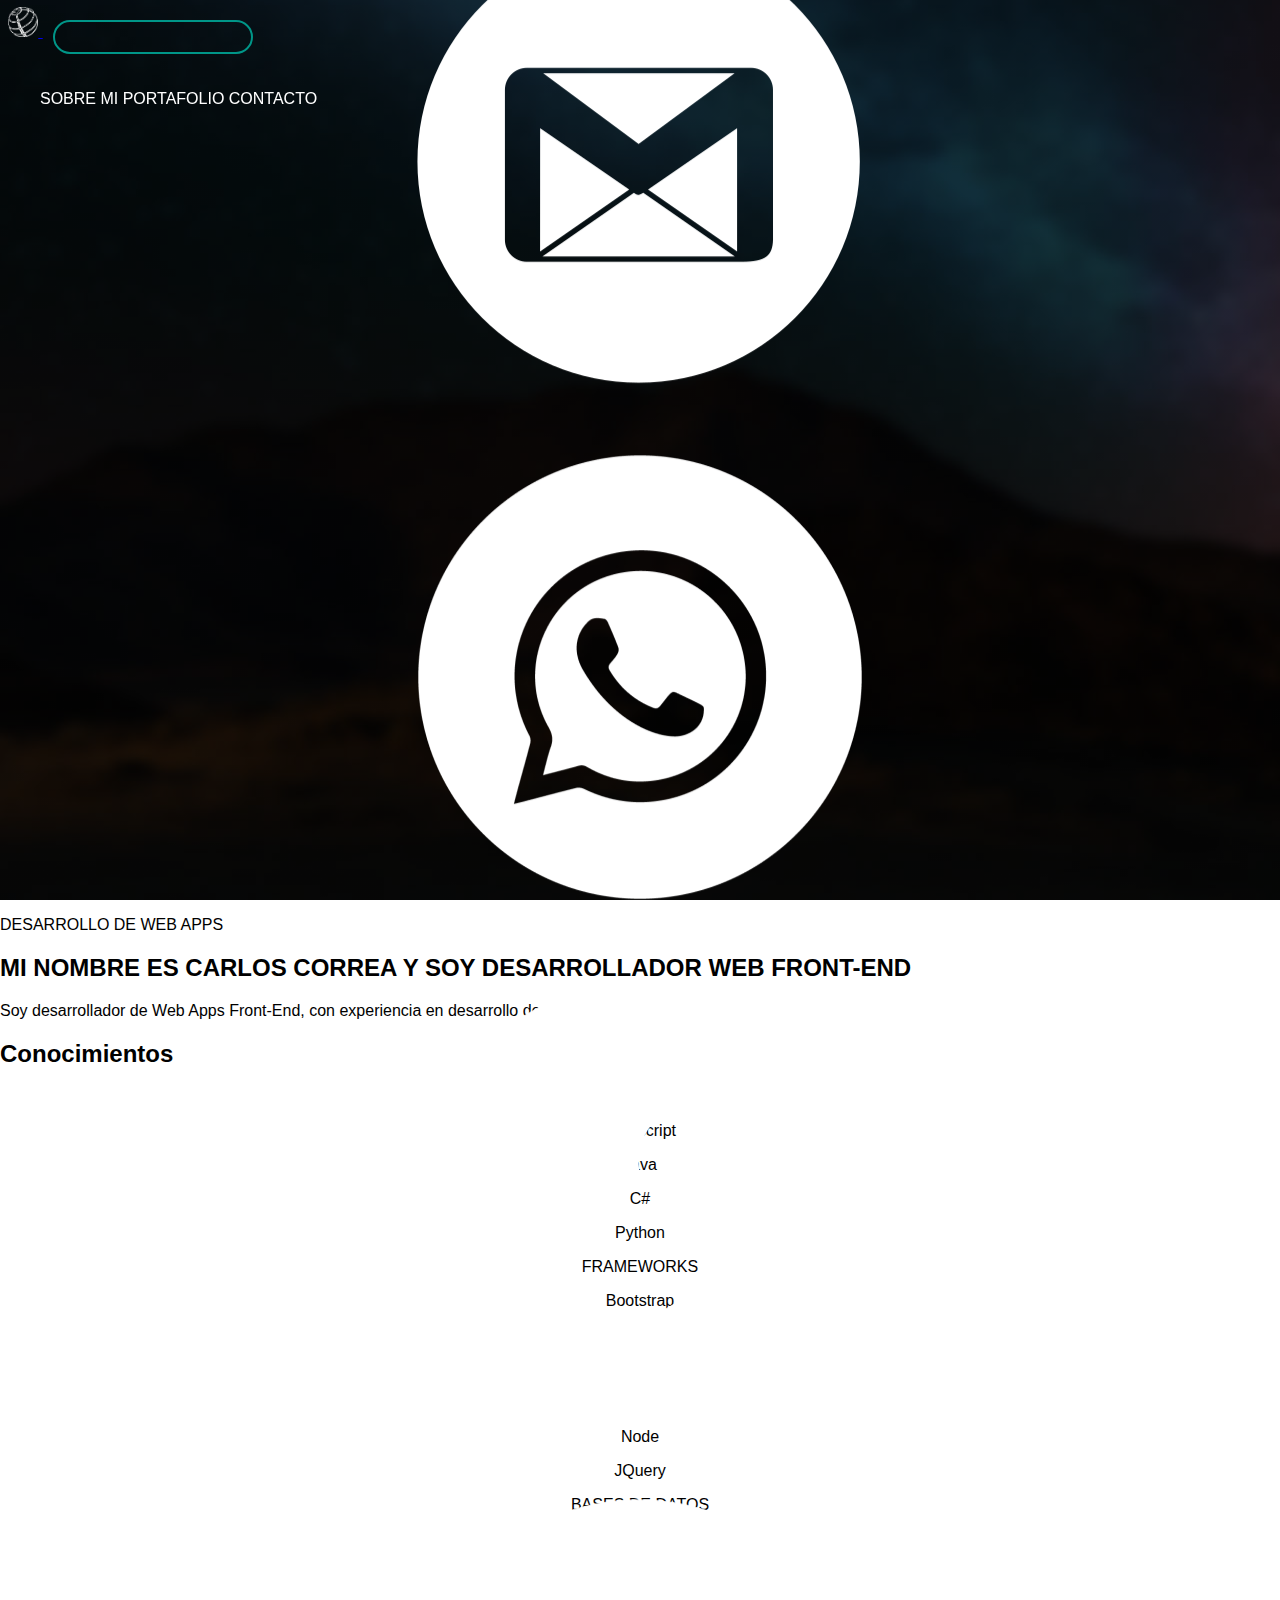
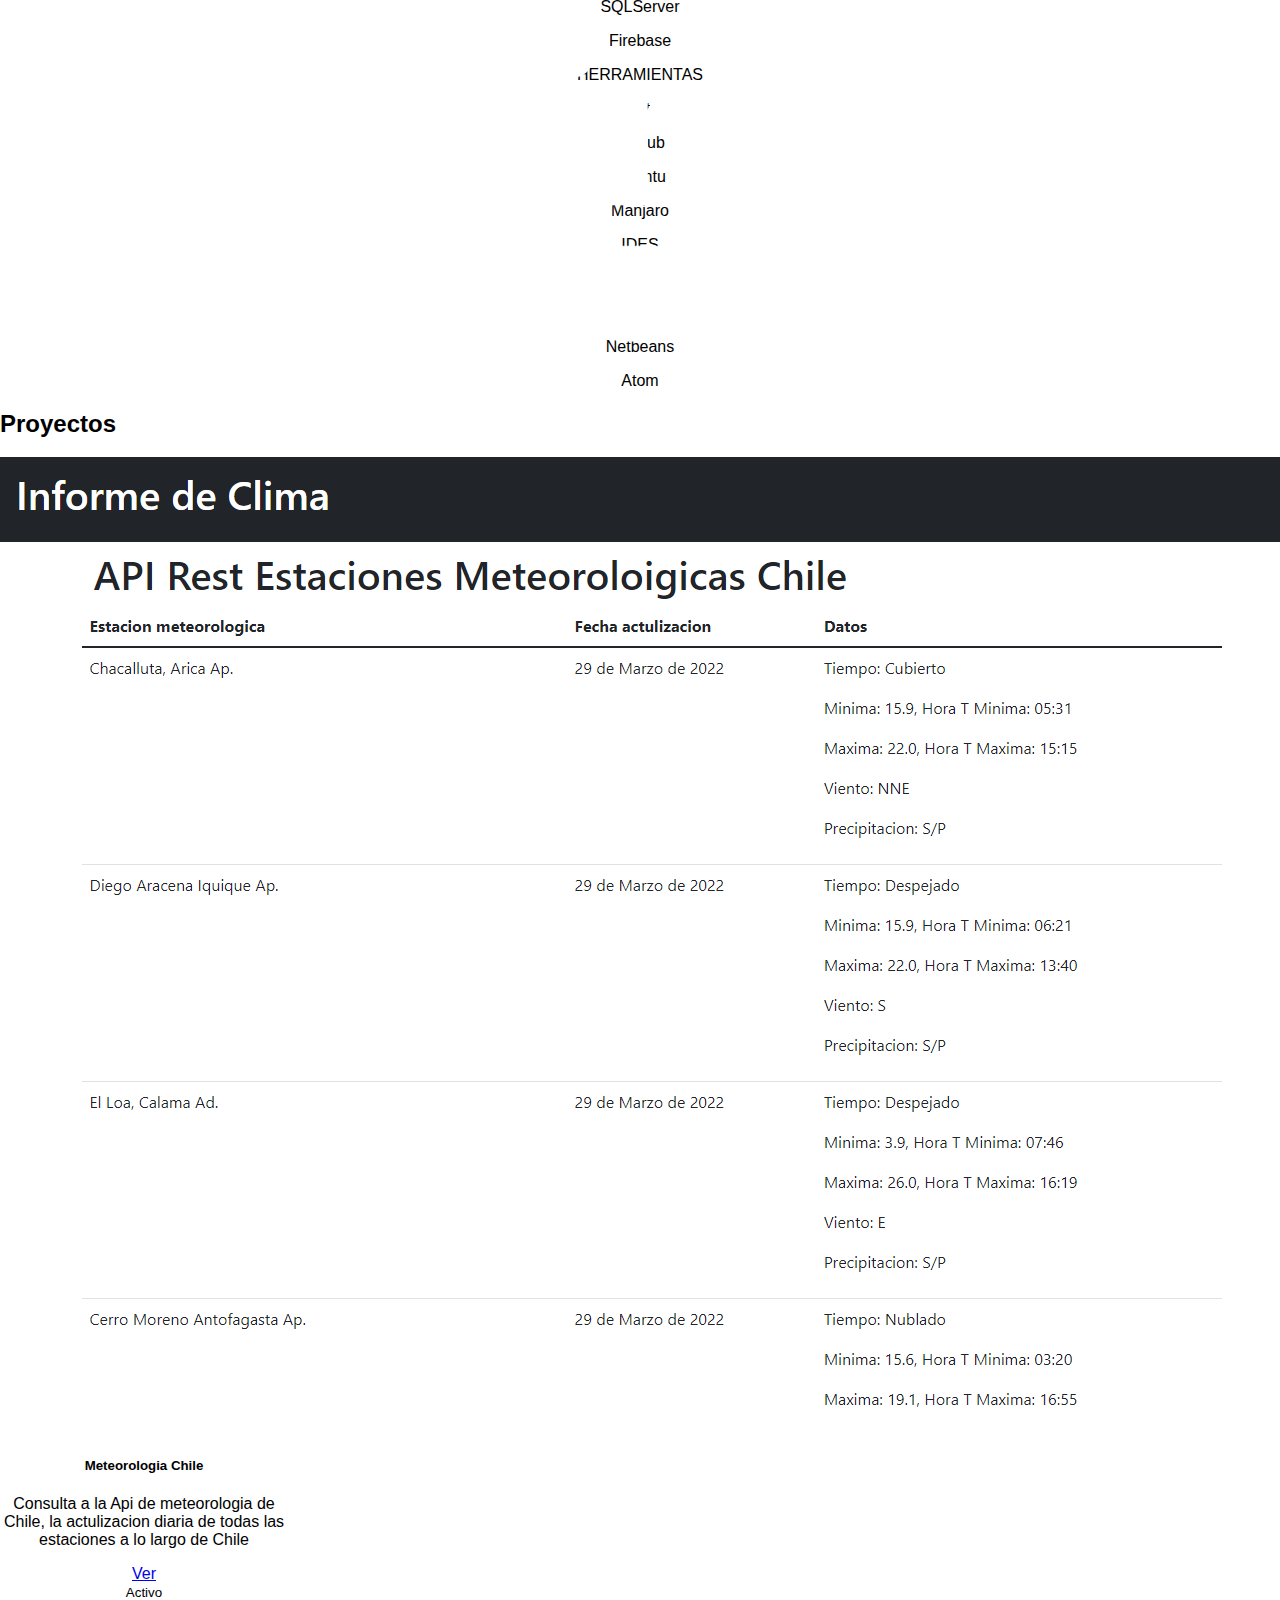
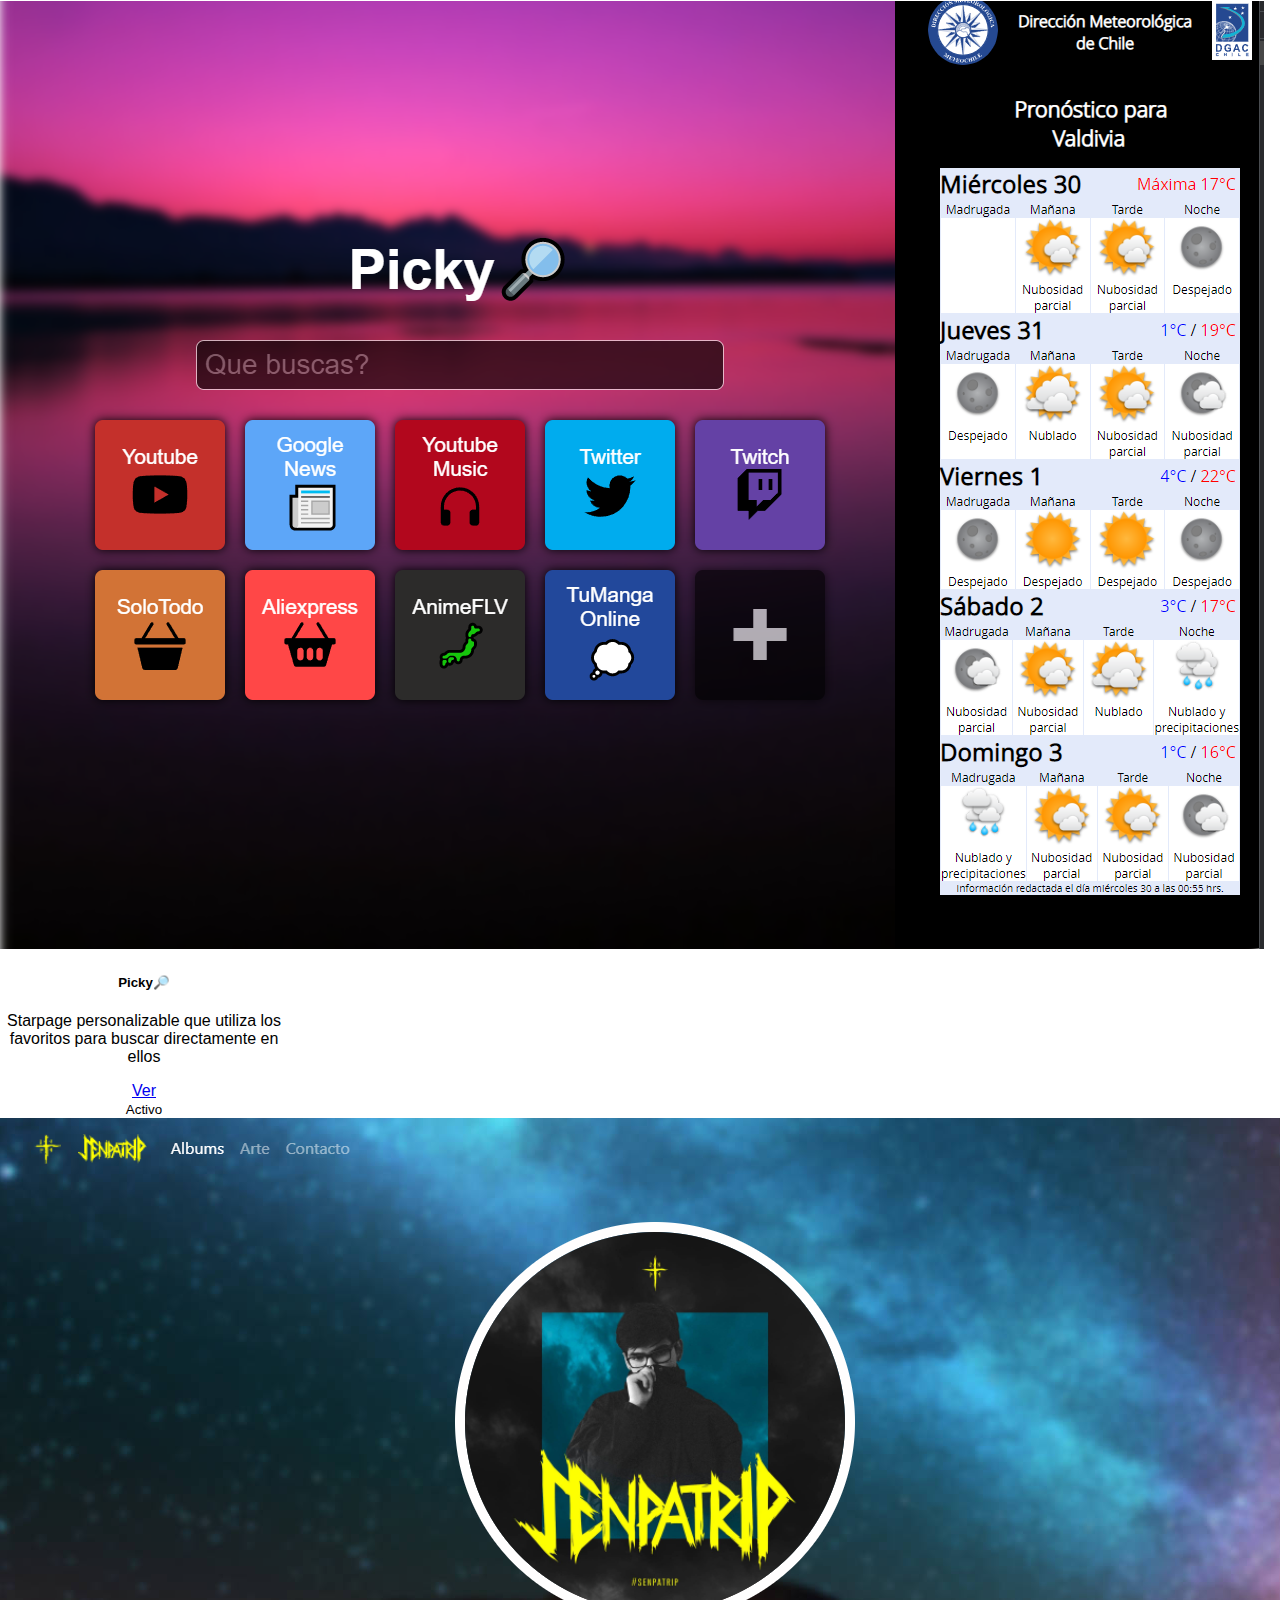
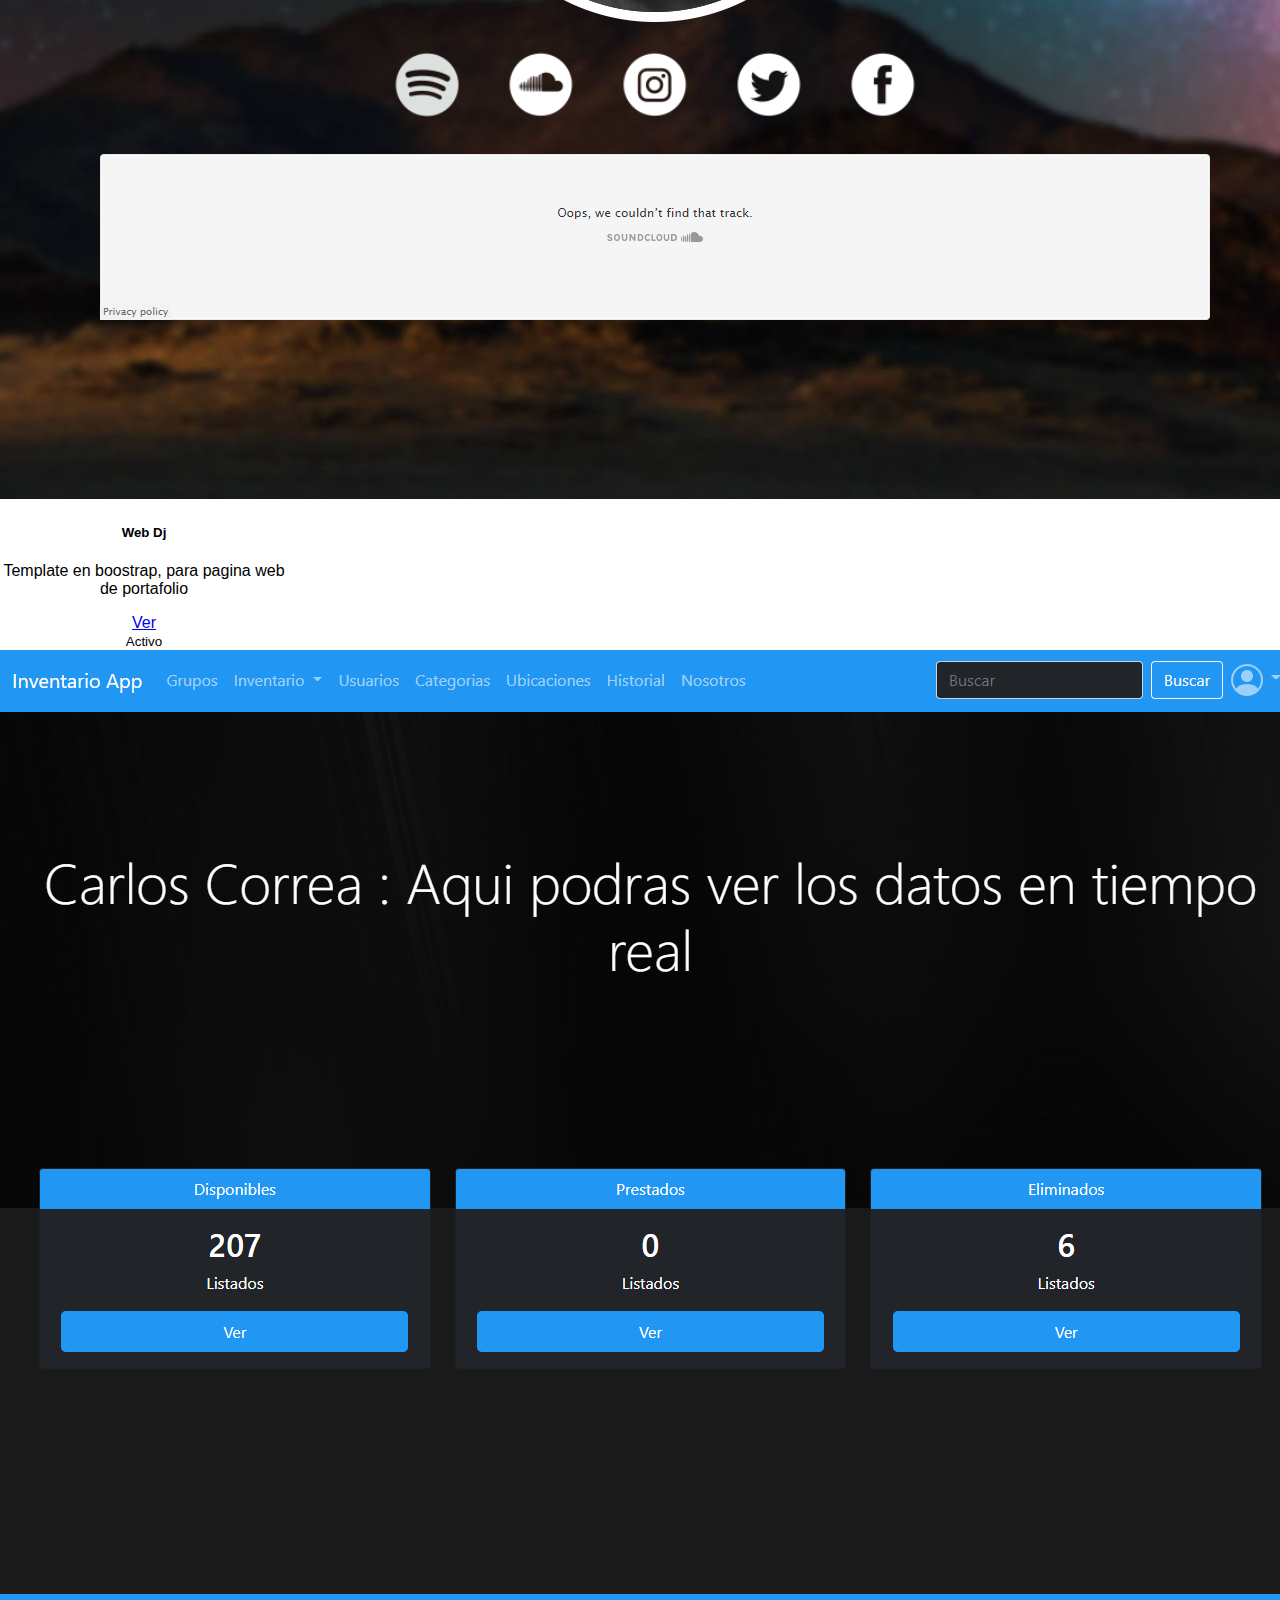
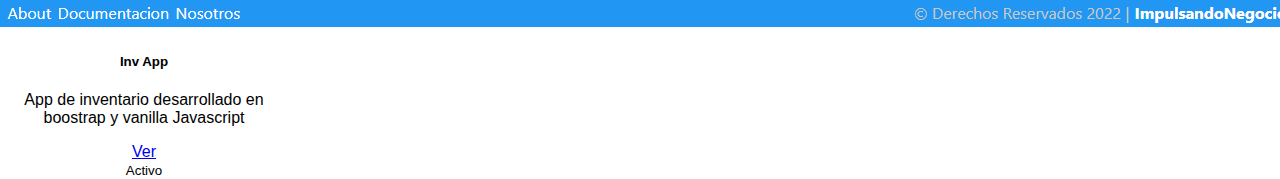
==== index.html @ 7c1e902d "pre alpha, first commit" ====
<!DOCTYPE html>
<html lang="es">

<head>
    <meta charset="UTF-8">
    <meta name="viewport" content="width=device-width, initial-scale=1.0">
    <meta http-equiv="X-UA-Compatible" content="ie=edge">
    <title>Soy Carlos Correa
    </title>
    <link href="https://cdn.jsdelivr.net/npm/bootstrap@5.1.3/dist/css/bootstrap.min.css" rel="stylesheet"
        integrity="sha384-1BmE4kWBq78iYhFldvKuhfTAU6auU8tT94WrHftjDbrCEXSU1oBoqyl2QvZ6jIW3" crossorigin="anonymous">
    <link rel="stylesheet" href="css/style.css">
</head>

<body>

    <nav class="navbar navbar-expand-lg text-light" id="navbar">
        <a class="navbar-brand" href="index.html">
            <img src="img/icon/esfer.png" height="30" alt="INICIO">
        </a>
        <button class="navbar-toggler" type="button" data-toggle="collapse" data-target="#navbarText"
            aria-controls="navbarText" aria-expanded="false" aria-label="Toggle navigation">
            <span class="navbar-toggler-icon"></span>
        </button>
        <div class="collapse navbar-collapse" id="navbarText">
            <ul class="navbar-nav mr-auto">
                <li class="nav-item active">
                    <a class="nav-link" href="sobremi.html">SOBRE MI</a>
                </li>
                <li class="nav-item">
                    <a class="nav-link" href="portafolio.html">PORTAFOLIO</a>
                </li>
                <li class="nav-item">
                    <a class="nav-link" href="contacto.html">CONTACTO</a>
                </li>
            </ul>
            <span class="navbar-text">
            </span>
        </div>
    </nav>

    <!-- <div class="container-fluid"> -->
    <div class="banner">
        <div class="content">
            <img id="logo" src="img/icon/esfer.png" width="256px" alt="">
            <div class="title">HOLA</div>
            <div class="title">
                Soy Carlos,
                <div class="slider">
                    <div>Web Develop</div>
                    <div>Tecnico electronico</div>
                    <div>Ingeniero Informatico</div>
                </div>
            </div>
            <!-- <div> -->
            <div class="container align-middle">
                <div class="row justify-content-center">
                    <div class="col-6">
                        <div class="row row-cols-5 justify-content-center">
                            <div class="col">
                                <a href="https://github.com/carlossdf1"><img id="icon" src="img/icon/41-github.png" alt="GitHub"></a>
                            </div>
                            <div class="col">
                                <a href="mailto:carlos.sdf1@gmail.com"><img id="icon" src="img/icon/67-gmail.png" alt="Gmail"></a>
                            </div>
                            <div class="col">
                                <a href="https://api.whatsapp.com/send?phone=56961096743&text=Hola%2C+me+gustar%C3%ADa+m%C3%A1s+informaci%C3%B3n+sobre+tu+trabajo&_fb_noscript=1"><img id="icon" src="img/icon/Whatsapp-icon.png" alt=""></a>
                            </div>
                            <div class="col">
                                <a href=""><img id="icon" src="img/icon/03-twitter.png" alt=""></a>
                            </div>
                            <div class="col">
                                <a href=""><img id="icon" src="img/icon/11-linkedin.png" alt=""></a>
                            </div>
                        </div>
                    </div>
                </div>
            </div>
            <!-- <button type="button"><span></span><a href="">Twitch</a></button>
                <button type="button"><span></span><a href="">Steam</a></button> -->
            <!-- </div> -->
        </div>
    </div>
    <!-- </div> -->

    <div class="container">
        <div class="p-3"></div>

        <div class="text-center">
            <p class="text-white">
                DESARROLLO DE WEB APPS
            </p>
            <h2 class="text-white">
                MI NOMBRE ES CARLOS CORREA Y SOY DESARROLLADOR WEB FRONT-END
            </h2>
            <article class="text-white">
                Soy desarrollador de Web Apps Front-End, con experiencia en desarrollo de aplicaciones web.
            </article>
        </div>

        <div class="p-3"></div>
        <h2 class="text-light text-center">Conocimientos</h2>
        <div class="p-1"></div>

        <div class="row row-cols-1 row-cols-md-5 g-5" id="">
            <div class="col" id="">
                <div class="card text-white bg-transparent">
                    <div class="card-header border-info border-success">LENGUAJES</div>
                    <div class="card-body">
                        <p class="card-text">Javascript</p>
                        <p class="card-text">Java</p>
                        <p class="card-text">C#</p>
                        <p class="card-text">Python</p>
                    </div>
                </div>
            </div>
            <div class="col" id="">
                <div class="card text-white bg-transparent">
                    <div class="card-header border-info">FRAMEWORKS</div>
                    <div class="card-body">
                        <p class="card-text">Bootstrap</p>
                        <p class="card-text">Materialize</p>
                        <p class="card-text">Vue.js</p>
                        <p class="card-text">Animate</p>
                        <p class="card-text">Node</p>
                        <p class="card-text">JQuery</p>
                    </div>
                </div>
            </div>
            <div class="col" id="">
                <div class="card text-white bg-transparent">
                    <div class="card-header border-info">BASES DE DATOS</div>
                    <div class="card-body">
                        <p class="card-text">MongoDB</p>
                        <p class="card-text">MySQL</p>
                        <p class="card-text">SQLServer</p>
                        <p class="card-text">Firebase</p>
                    </div>
                </div>
            </div>
            <div class="col" id="">
                <div class="card text-white bg-transparent">
                    <div class="card-header border-info">HERRAMIENTAS</div>
                    <div class="card-body">
                        <p class="card-text">Git</p>
                        <p class="card-text">GitHub</p>
                        <p class="card-text">Ubuntu</p>
                        <p class="card-text">Manjaro</p>
                    </div>
                </div>
            </div>
            <div class="col" id="">
                <div class="card text-white bg-transparent">
                    <div class="card-header border-info">IDES</div>
                    <div class="card-body">
                        <p class="card-text">VS Code</p>
                        <p class="card-text">Geany</p>
                        <p class="card-text">Netbeans</p>
                        <p class="card-text">Atom</p>
                    </div>
                </div>
            </div>
        </div>
    </div>

    <div class="container">
        <div class="p-3"></div>
        <h2 class="text-light text-center">Proyectos</h2>
        <div class="p-2"></div>

        <div class="row row-cols-1 row-cols-md-4 g-4">
            <div class="col">
                <div class="card h-100 bg-dark text-white" style="width: 18rem;">
                    <img src="img/thumbnail/thumbnail-meteorologia.png" class="card-img-top" alt="...">
                    <div class="card-body">
                        <h5 class="card-title">Meteorologia Chile</h5>
                        <p class="card-text">Consulta a la Api de meteorologia de Chile, la actulizacion diaria de todas las estaciones a lo largo de Chile</p>
                        <a href="view/meteorologia/index.html" class="btn btn-primary">Ver</a>
                    </div>
                    <div class="card-footer bg-gradient">
                        <small class="text-muted">Activo</small>
                    </div>
                </div>
            </div>
            <div class="col">
                <div class="card h-100 bg-dark text-white" style="width: 18rem;">
                    <img src="img/thumbnail/thumbnail-picky.png" class="card-img-top" alt="...">
                    <div class="card-body">
                        <h5 class="card-title">Picky🔎</h5>
                        <p class="card-text">Starpage personalizable que utiliza los favoritos para buscar directamente en ellos</p>
                        <a href="https://carlossdf1.github.io/Picky/" class="btn btn-primary">Ver</a>
                    </div>
                    <div class="card-footer bg-gradient">
                        <small class="text-muted">Activo</small>
                    </div>
                </div>
            </div>
            <div class="col">
                <div class="card h-100 bg-dark text-white" style="width: 18rem;">
                    <img src="img/thumbnail/thumbnail-webdj.png" class="card-img-top" alt="...">
                    <div class="card-body">
                        <h5 class="card-title">Web Dj</h5>
                        <p class="card-text">Template en boostrap, para pagina web de portafolio</p>
                        <a href="https://carlossdf1.github.io/web-dj/" class="btn btn-primary">Ver</a>
                    </div>
                    <div class="card-footer bg-gradient">
                        <small class="text-muted">Activo</small>
                    </div>
                </div>
            </div>
            <div class="col">
                <div class="card h-100 bg-dark text-white" style="width: 18rem;">
                    <img src="img/thumbnail/thumbnail-invapp.png" class="card-img-top" alt="...">
                    <div class="card-body">
                        <h5 class="card-title">Inv App</h5>
                        <p class="card-text">App de inventario desarrollado en boostrap y vanilla Javascript</p>
                        <a href="https://carlossdf1.github.io/invapp/" class="btn btn-primary">Ver</a>
                    </div>
                    <div class="card-footer bg-gradient">
                        <small class="text-muted">Activo</small>
                    </div>
                </div>
            </div>
        </div>
    </div>


    <div class="p-5"></div>

    <template>
        <div class="col" id="CardUser">
            <div class="card text-white">
                <div class="card-header">Header</div>
                <div class="card-body">
                    <h5 class="card-title" id="userNombre"></h5>
                    <p class="card-text" id="userEmail"></p>
                    <p class="card-text" id="userRol"></p>
                    <div class="d-flex justify-content-end">
                        <a href="#" id="userEditar" class="btn btn-primary text-end">Ver</a>
                    </div>
                </div>
                <div class="card-footer">
                    <small class="text-muted" id="userEstado"></small>
                </div>
            </div>
        </div>
    </template>

    <div class="container-xxl">
        <!-- <div class="row">
            <div class="col-md-12">
                <h1>Soy Carlos Correa</h1>
                <p>
                </p>
            </div>
        </div> -->
    </div>



    <script src='/js/index.js' type="text/javascript"></script>
    <script src="https://cdn.jsdelivr.net/npm/bootstrap@5.1.3/dist/js/bootstrap.bundle.min.js"
        integrity="sha384-ka7Sk0Gln4gmtz2MlQnikT1wXgYsOg+OMhuP+IlRH9sENBO0LRn5q+8nbTov4+1p"
        crossorigin="anonymous"></script>
</body>

</html>
---- css/style.css ----
body{
    margin: 0;
    padding: 0;
    background: #121212;
    /* color: aliceblue; */
    font-family: 'Roboto', sans-serif;
    /* font-size: 28px; */
    width: 100%;
    height: 100%;
    /* display: flex;
    flex-direction: column; */
    background: url(../img/background/fondo-blur-4.jpg) no-repeat fixed bottom center;
}

.navbar ul li{
    list-style: none;
    display: inline-block;
    margin: 0 0px;
    position: relative;
}
.navbar ul li a {
    text-decoration: none;
    color: #fff;
    text-transform: uppercase;
}
.navbar ul li::after{
    content: '';
    height: 3px;
    width: 0;
    background: #009688;
    position: absolute;
    left: 0px;
    bottom: -10px;
    transition: 0.5s;
}
.navbar ul li:hover::after{
    width: 100%;
}

.navbar-brand{
    margin-left: 0.5rem;
    /* color: #fff; */
}

.navbar{
    /* background-image: linear-gradient(rgba(0,0,0,0.75),rgba(0,0,0,0.75)); */
    position: fixed;
}

.banner{
    width: 100%;
    height: 100vh;
    /* background-image: linear-gradient(rgba(0,0,0,0.75),rgba(0,0,0,0.75)),url(/img/fondo-blur-4.jpg); */
    background-image: linear-gradient(rgba(0,0,0,0.75),rgba(0,0,0,0.75));
    background-size: cover;
    background-position: center;
}

.content{
    width: 100%;
    position: absolute;
    top: 50%;
    transform: translateY(-50%);
    text-align: center;
    color: #fff;
}

.title{
    font-size: 50px;
    line-height: 100px;
    font-weight: bold;
    height: 100px;
    text-align: left;
    display: flex;
    justify-content: center;
    align-items: center;
    overflow: hidden;
}
.slider{
    color: #009688;
    margin-left: 12px;
    box-sizing: border-box;
    animation: slider 6s linear infinite;
}

@keyframes slider{
    0%{ margin-top: -400px;}
    5%{ margin-top: -200px;}
    30%{ margin-top: -200px;}
    35%{ margin-top: 0px;}
    65%{ margin-top: 0px;}
    70%{ margin-top: 200px;}
    100%{ margin-top: 200px;}
}
.content h1{
    font-size: 70px;
    margin-top: 80px;
}
.content p{
    margin: 20px auto;
    font-weight: 100;
    line-height: 25px;
    font-family: sans-serif;
}

select, input{
    height: 50px;
    border-radius: 5px;
    background: transparent;
    padding: 0 20px;
    box-sizing: border-box;
    font-size: 20px;
    font-weight: bold;
    color: #009688;
    margin-top: 20px;
}

option{
    color: #009688;
    background: #0b141a;
}

button{
    width: 200px;
    padding: 15px 0;
    text-align: center;
    margin: 20px 10px;
    border-radius: 25px;
    font-weight: bold;
    border: 2px solid #009688;
    background: transparent;
    color: #fff;
    cursor: pointer;
    position: relative;
    overflow: hidden;
}

span{
    background: #009688;
    height: 100%;
    width: 0;
    border-radius: 25px;
    position: absolute;
    left: 0;
    bottom: 0;
    z-index: -1;
    transition: 0.5s;
}

button:hover span{
    width: 100%;
}

button:hover{
    border: none;
}

#icon{
    min-width: 72px;
    min-height: 72px;
    max-width: 80%;
    /* justify-content: center;
    align-items: center; */
}

.row-cols-5>* {
    flex: 0 0 20%;
    max-width: none;
}

.row-cols-4>* {
    text-align: center;
}

.row-cols-2>* {
    margin-top: 30px;
    max-width: none;
}

.col {
    text-align: center;
}

#logo {
    /* vertical-align: middle!important;
    top: 6%;
    position: relative; */
    /* filter: blur(1px); */
    filter: brightness(200%);
}

/* .row-cols-5>* {
    vertical-align: middle!important;
    top: 6%;
    position: relative;
    flex: 0 0 20%;
    max-width: none;
    vertical-align: middle!important;
    position: relative;
} */
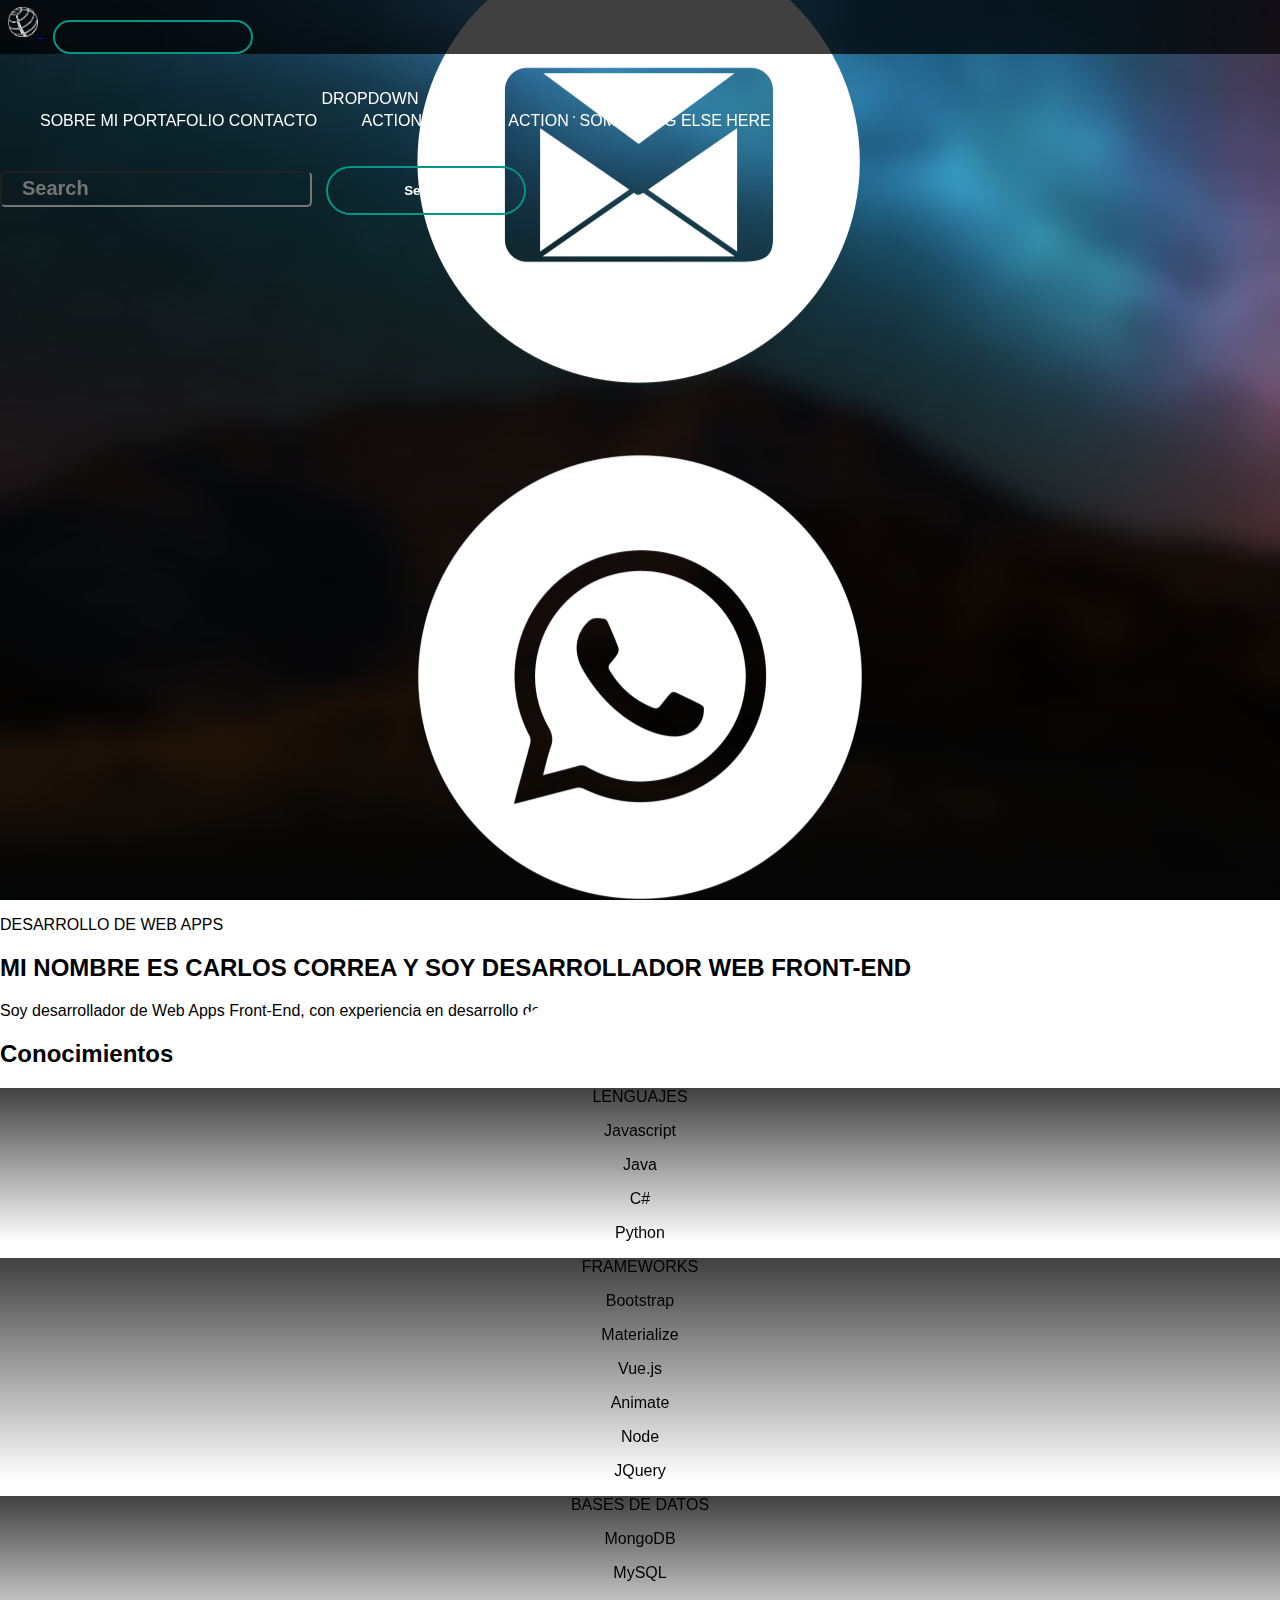
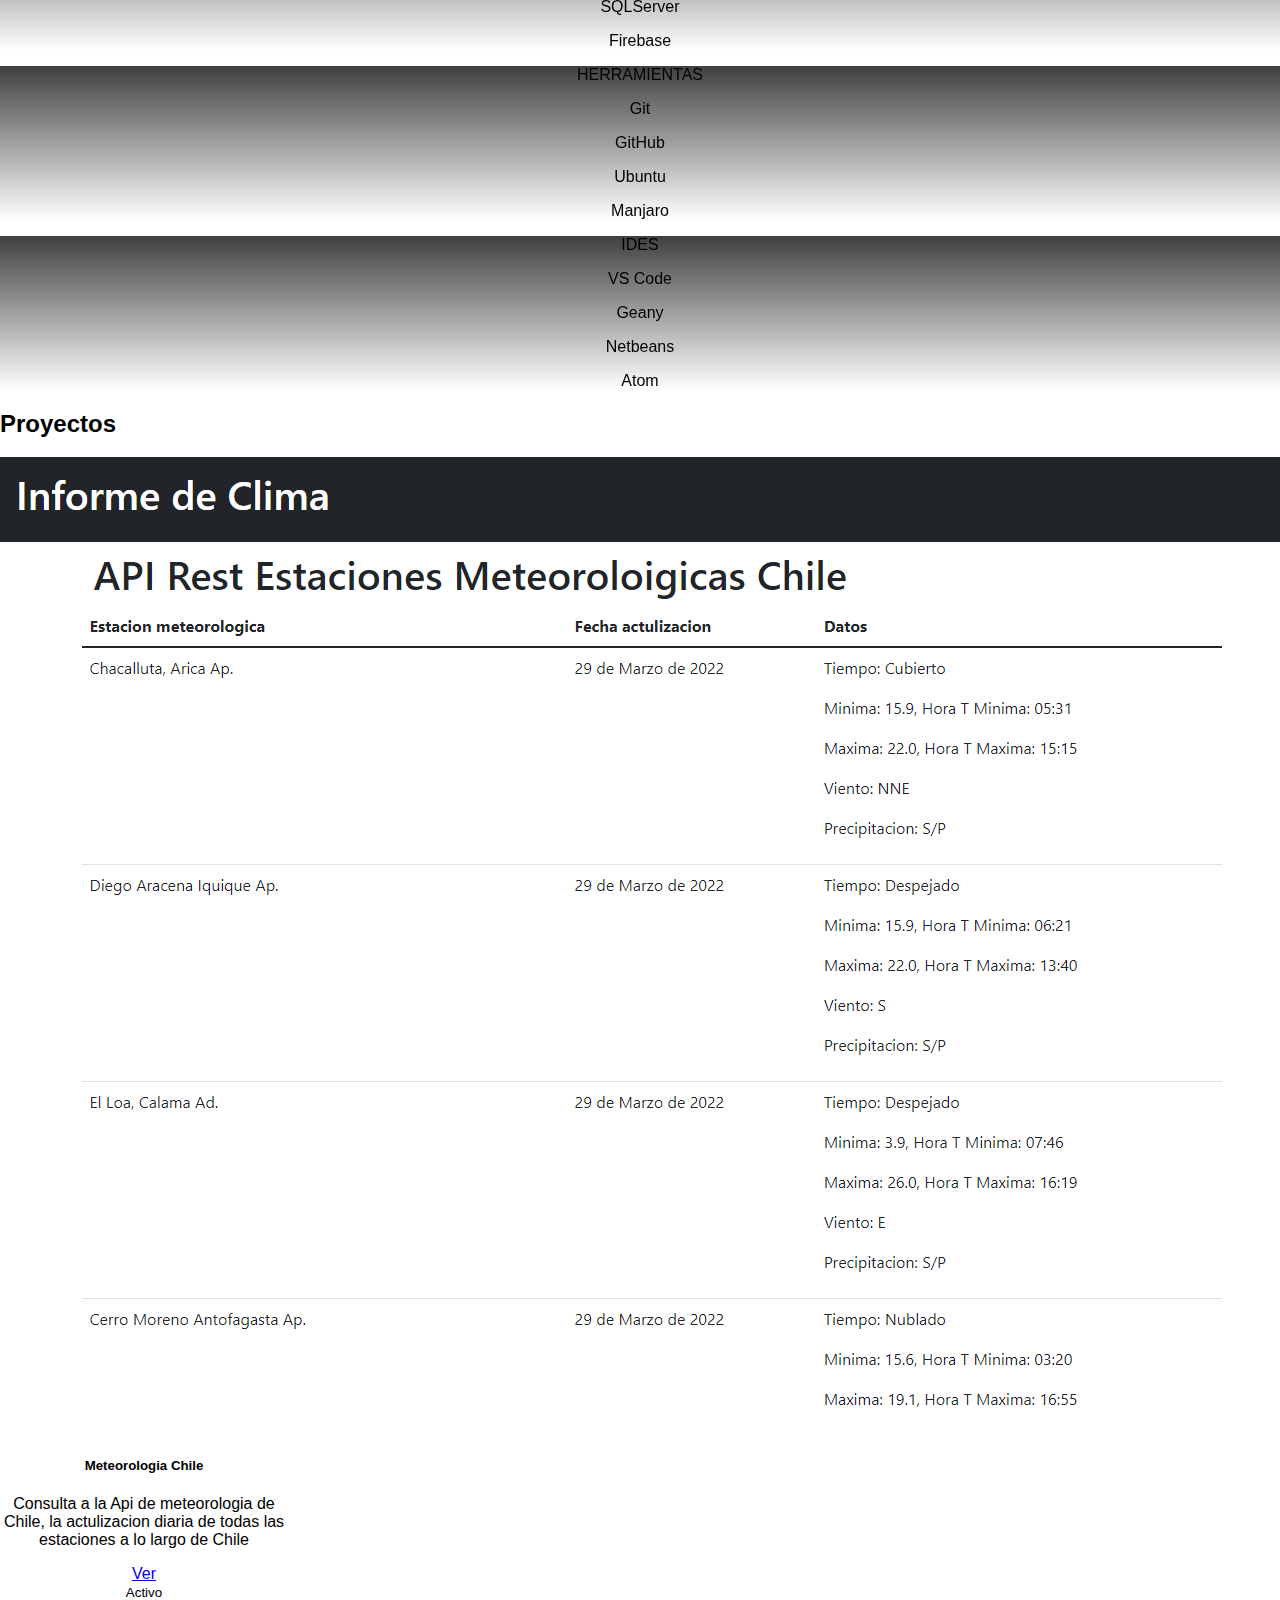
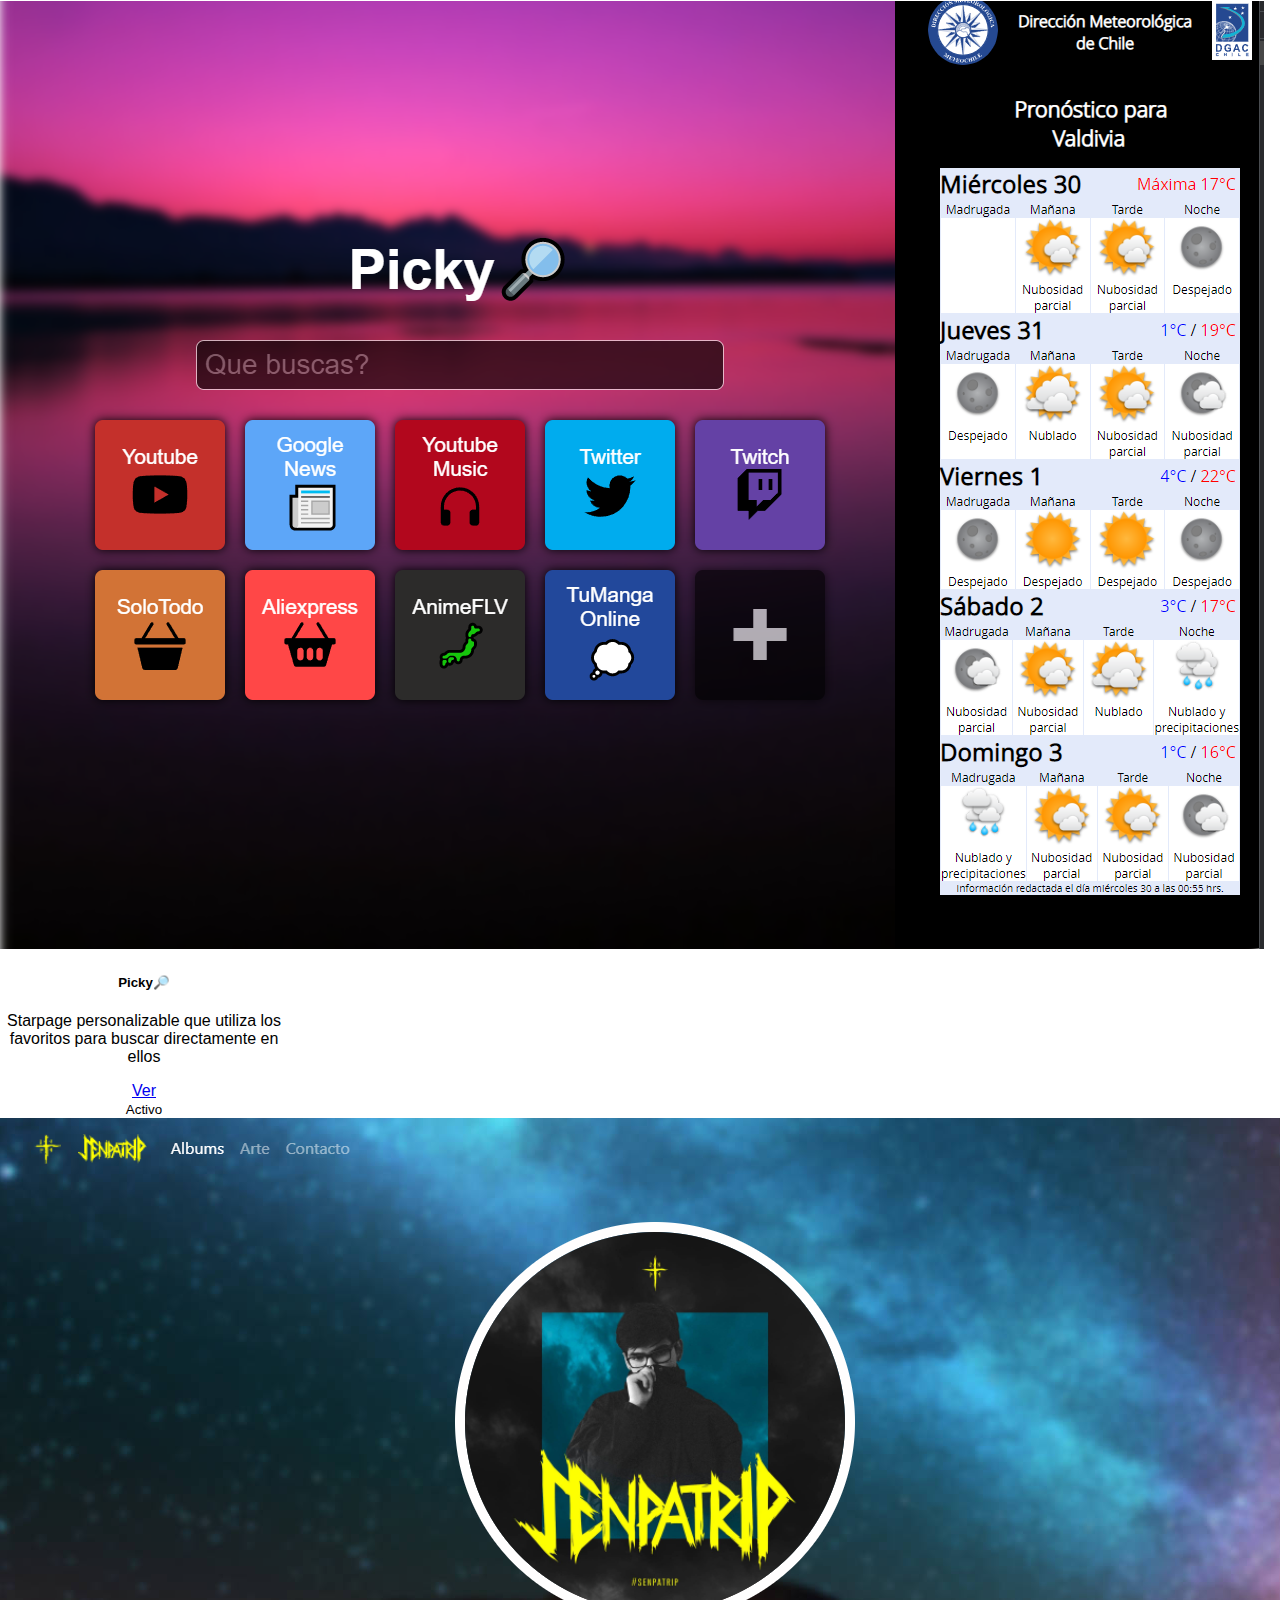
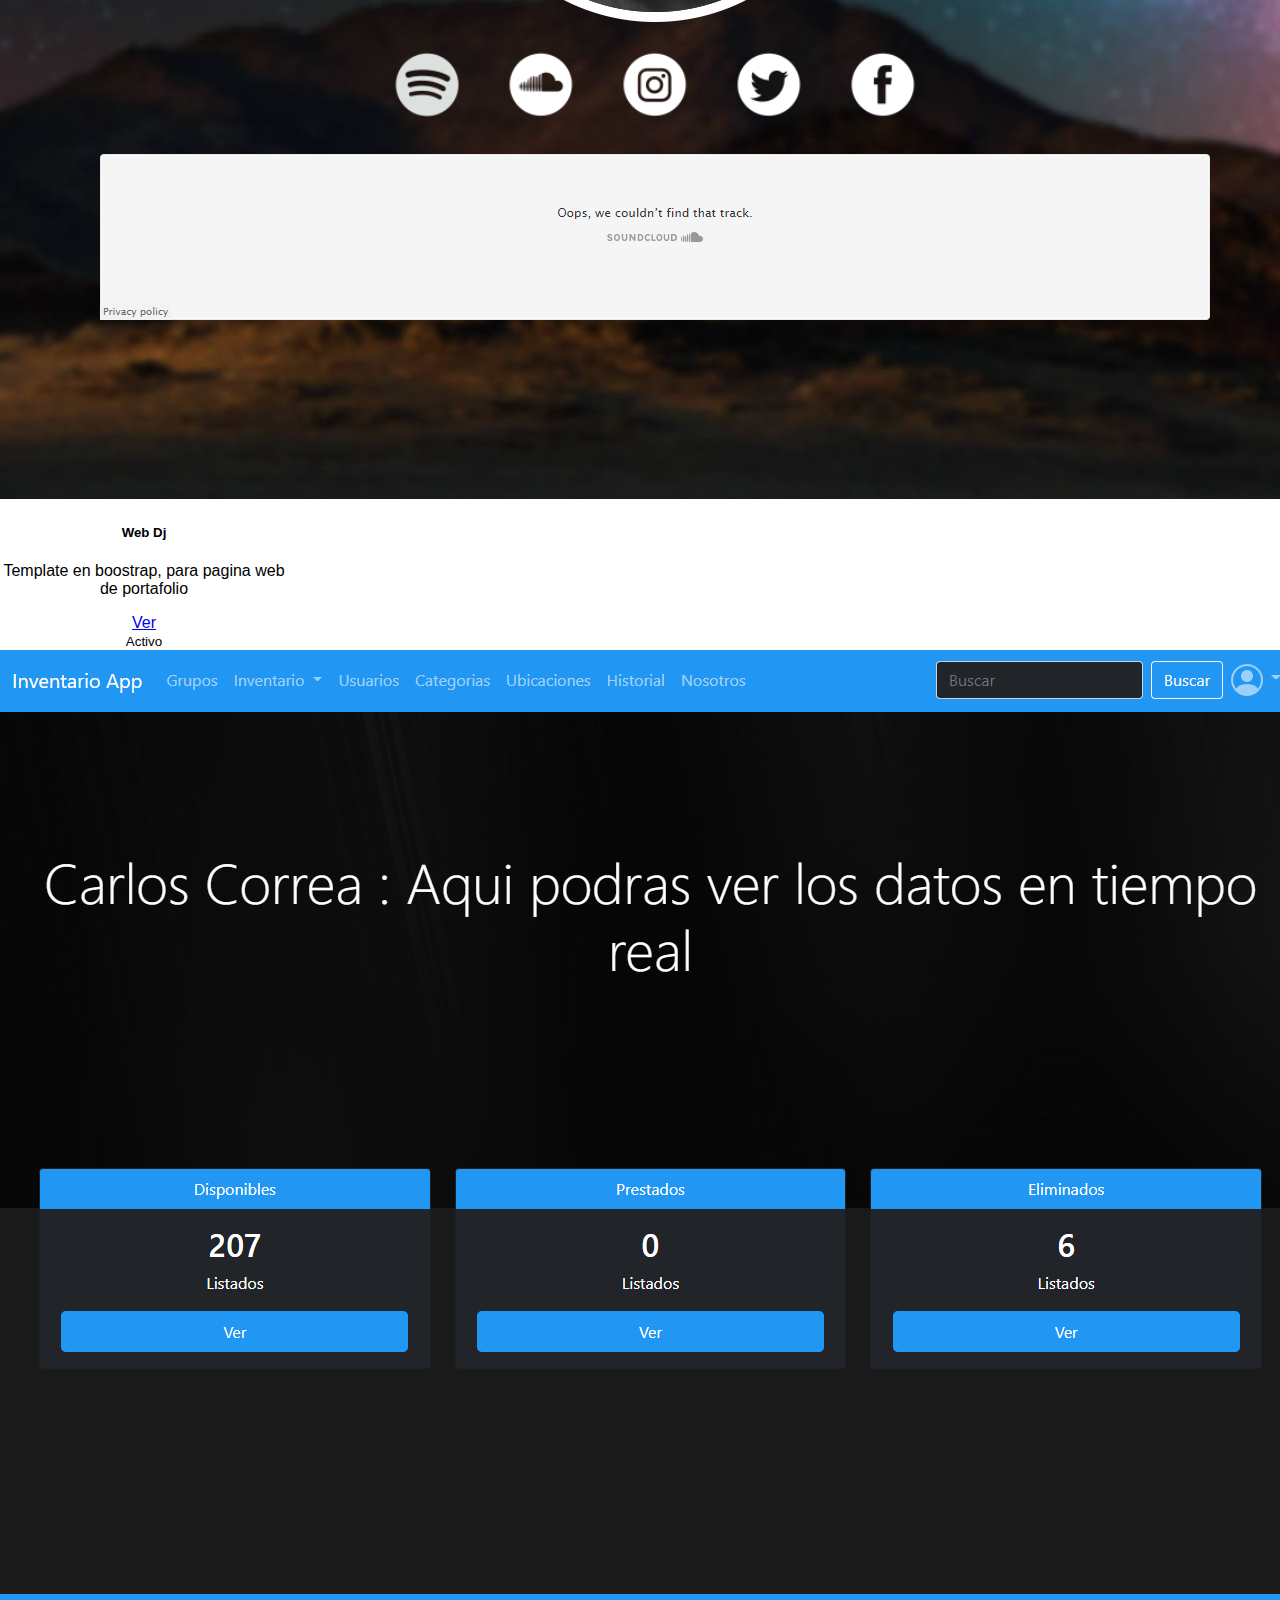
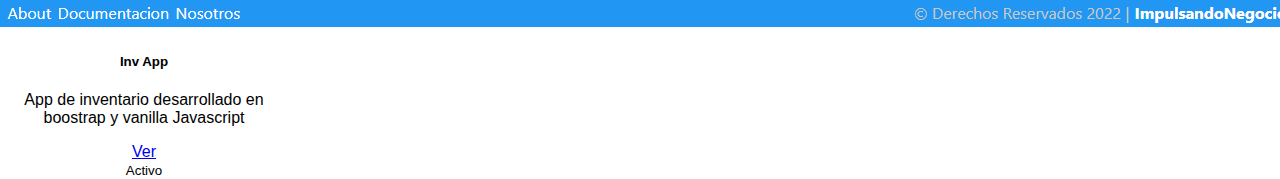
==== commit 009e3674: "fondos blur en el css" ====
--- a/index.html
+++ b/index.html
@@ -14,28 +14,51 @@
 
 <body>
 
-    <nav class="navbar navbar-expand-lg text-light" id="navbar">
-        <a class="navbar-brand" href="index.html">
-            <img src="img/icon/esfer.png" height="30" alt="INICIO">
-        </a>
-        <button class="navbar-toggler" type="button" data-toggle="collapse" data-target="#navbarText"
-            aria-controls="navbarText" aria-expanded="false" aria-label="Toggle navigation">
-            <span class="navbar-toggler-icon"></span>
-        </button>
-        <div class="collapse navbar-collapse" id="navbarText">
-            <ul class="navbar-nav mr-auto">
-                <li class="nav-item active">
-                    <a class="nav-link" href="sobremi.html">SOBRE MI</a>
-                </li>
-                <li class="nav-item">
-                    <a class="nav-link" href="portafolio.html">PORTAFOLIO</a>
-                </li>
-                <li class="nav-item">
-                    <a class="nav-link" href="contacto.html">CONTACTO</a>
-                </li>
-            </ul>
-            <span class="navbar-text">
-            </span>
+    <nav class="navbar navbar-expand-lg navbar-dark text-light" id="navbar">
+        <div class="container-fluid">
+            <a class="navbar-brand" href="index.html">
+                <img src="img/icon/esfer.png" height="30" alt="INICIO">
+            </a>
+            <button class="navbar-toggler" type="button" data-toggle="collapse" data-target="#navbarText"
+                aria-controls="navbarText" aria-expanded="false" aria-label="Toggle navigation">
+                <span class="navbar-toggler-icon"></span>
+            </button>
+            <div class="collapse navbar-collapse" id="navbarText">
+                <ul class="navbar-nav me-auto mb-2 mb-lg-0">
+                    <li class="nav-item active">
+                        <a class="nav-link" href="sobremi.html">SOBRE MI</a>
+                    </li>
+                    <li class="nav-item">
+                        <a class="nav-link" href="portafolio.html">PORTAFOLIO</a>
+                    </li>
+                    <li class="nav-item">
+                        <a class="nav-link" href="contacto.html">CONTACTO</a>
+                    </li>
+                    <li class="nav-item dropdown">
+                        <a class="nav-link dropdown-toggle" href="#" id="navbarDropdown" role="button"
+                            data-bs-toggle="dropdown" aria-expanded="false">
+                            Dropdown
+                        </a>
+                        <ul class="dropdown-menu bg-dark" aria-labelledby="navbarDropdown">
+                            <li><a class="dropdown-item" href="#">Action</a></li>
+                            <li><a class="dropdown-item" href="#">Another action</a></li>
+                            <li>
+                                <hr class="dropdown-divider">
+                            </li>
+                            <li><a class="dropdown-item" href="#">Something else here</a></li>
+                        </ul>
+                    </li>
+                    <li class="nav-item">
+                        <a class="nav-link disabled">Disabled</a>
+                    </li>
+                </ul>
+                <form class="d-flex">
+                    <input class="form-control me-2 bg-dark" type="search" placeholder="Search" aria-label="Search">
+                    <button class="btn btn-outline-success" type="submit">Search</button>
+                </form>
+                <!-- <span class="navbar-text">
+                </span> -->
+            </div>
         </div>
     </nav>
 
@@ -58,13 +81,17 @@
                     <div class="col-6">
                         <div class="row row-cols-5 justify-content-center">
                             <div class="col">
-                                <a href="https://github.com/carlossdf1"><img id="icon" src="img/icon/41-github.png" alt="GitHub"></a>
-                            </div>
-                            <div class="col">
-                                <a href="mailto:carlos.sdf1@gmail.com"><img id="icon" src="img/icon/67-gmail.png" alt="Gmail"></a>
-                            </div>
-                            <div class="col">
-                                <a href="https://api.whatsapp.com/send?phone=56961096743&text=Hola%2C+me+gustar%C3%ADa+m%C3%A1s+informaci%C3%B3n+sobre+tu+trabajo&_fb_noscript=1"><img id="icon" src="img/icon/Whatsapp-icon.png" alt=""></a>
+                                <a href="https://github.com/carlossdf1"><img id="icon" src="img/icon/41-github.png"
+                                        alt="GitHub"></a>
+                            </div>
+                            <div class="col">
+                                <a href="mailto:carlos.sdf1@gmail.com"><img id="icon" src="img/icon/67-gmail.png"
+                                        alt="Gmail"></a>
+                            </div>
+                            <div class="col">
+                                <a
+                                    href="https://api.whatsapp.com/send?phone=56961096743&text=Hola%2C+me+gustar%C3%ADa+m%C3%A1s+informaci%C3%B3n+sobre+tu+trabajo&_fb_noscript=1"><img
+                                        id="icon" src="img/icon/Whatsapp-icon.png" alt=""></a>
                             </div>
                             <div class="col">
                                 <a href=""><img id="icon" src="img/icon/03-twitter.png" alt=""></a>
@@ -103,8 +130,8 @@
         <div class="p-1"></div>
 
         <div class="row row-cols-1 row-cols-md-5 g-5" id="">
-            <div class="col" id="">
-                <div class="card text-white bg-transparent">
+            <div class="col">
+                <div id="proyectos" class="card text-white bg-transparent">
                     <div class="card-header border-info border-success">LENGUAJES</div>
                     <div class="card-body">
                         <p class="card-text">Javascript</p>
@@ -114,8 +141,8 @@
                     </div>
                 </div>
             </div>
-            <div class="col" id="">
-                <div class="card text-white bg-transparent">
+            <div class="col">
+                <div id="proyectos" class="card text-white bg-transparent">
                     <div class="card-header border-info">FRAMEWORKS</div>
                     <div class="card-body">
                         <p class="card-text">Bootstrap</p>
@@ -127,8 +154,8 @@
                     </div>
                 </div>
             </div>
-            <div class="col" id="">
-                <div class="card text-white bg-transparent">
+            <div class="col">
+                <div id="proyectos" class="card text-white bg-transparent">
                     <div class="card-header border-info">BASES DE DATOS</div>
                     <div class="card-body">
                         <p class="card-text">MongoDB</p>
@@ -138,8 +165,8 @@
                     </div>
                 </div>
             </div>
-            <div class="col" id="">
-                <div class="card text-white bg-transparent">
+            <div class="col">
+                <div id="proyectos" class="card text-white bg-transparent">
                     <div class="card-header border-info">HERRAMIENTAS</div>
                     <div class="card-body">
                         <p class="card-text">Git</p>
@@ -149,8 +176,8 @@
                     </div>
                 </div>
             </div>
-            <div class="col" id="">
-                <div class="card text-white bg-transparent">
+            <div class="col">
+                <div id="proyectos" class="card text-white bg-transparent">
                     <div class="card-header border-info">IDES</div>
                     <div class="card-body">
                         <p class="card-text">VS Code</p>
@@ -174,7 +201,8 @@
                     <img src="img/thumbnail/thumbnail-meteorologia.png" class="card-img-top" alt="...">
                     <div class="card-body">
                         <h5 class="card-title">Meteorologia Chile</h5>
-                        <p class="card-text">Consulta a la Api de meteorologia de Chile, la actulizacion diaria de todas las estaciones a lo largo de Chile</p>
+                        <p class="card-text">Consulta a la Api de meteorologia de Chile, la actulizacion diaria de todas
+                            las estaciones a lo largo de Chile</p>
                         <a href="view/meteorologia/index.html" class="btn btn-primary">Ver</a>
                     </div>
                     <div class="card-footer bg-gradient">
@@ -187,7 +215,8 @@
                     <img src="img/thumbnail/thumbnail-picky.png" class="card-img-top" alt="...">
                     <div class="card-body">
                         <h5 class="card-title">Picky🔎</h5>
-                        <p class="card-text">Starpage personalizable que utiliza los favoritos para buscar directamente en ellos</p>
+                        <p class="card-text">Starpage personalizable que utiliza los favoritos para buscar directamente
+                            en ellos</p>
                         <a href="https://carlossdf1.github.io/Picky/" class="btn btn-primary">Ver</a>
                     </div>
                     <div class="card-footer bg-gradient">
--- a/css/style.css
+++ b/css/style.css
@@ -45,13 +45,25 @@
 .navbar{
     /* background-image: linear-gradient(rgba(0,0,0,0.75),rgba(0,0,0,0.75)); */
     position: fixed;
+    z-index: 2;
+    width: 100%;
+}
+
+nav input{
+    height: 36px;
+}
+
+nav{
+    background: rgba(0,0,0,0.75);
+    height: 6%;
 }
 
 .banner{
     width: 100%;
     height: 100vh;
     /* background-image: linear-gradient(rgba(0,0,0,0.75),rgba(0,0,0,0.75)),url(/img/fondo-blur-4.jpg); */
-    background-image: linear-gradient(rgba(0,0,0,0.75),rgba(0,0,0,0.75));
+    background-image: linear-gradient(rgba(0, 0, 0, 0),rgba(0,0,0,0.75));
+    backdrop-filter: blur(12px);
     background-size: cover;
     background-position: center;
 }
@@ -189,6 +201,12 @@
     filter: brightness(200%);
 }
 
+#proyectos{
+    /* background: rgba(0,0,0,0.9); */
+    background: linear-gradient(rgba(0,0,0,0.75),rgba(0, 0, 0, 0));
+    backdrop-filter: blur(12px);
+}
+
 /* .row-cols-5>* {
     vertical-align: middle!important;
     top: 6%;
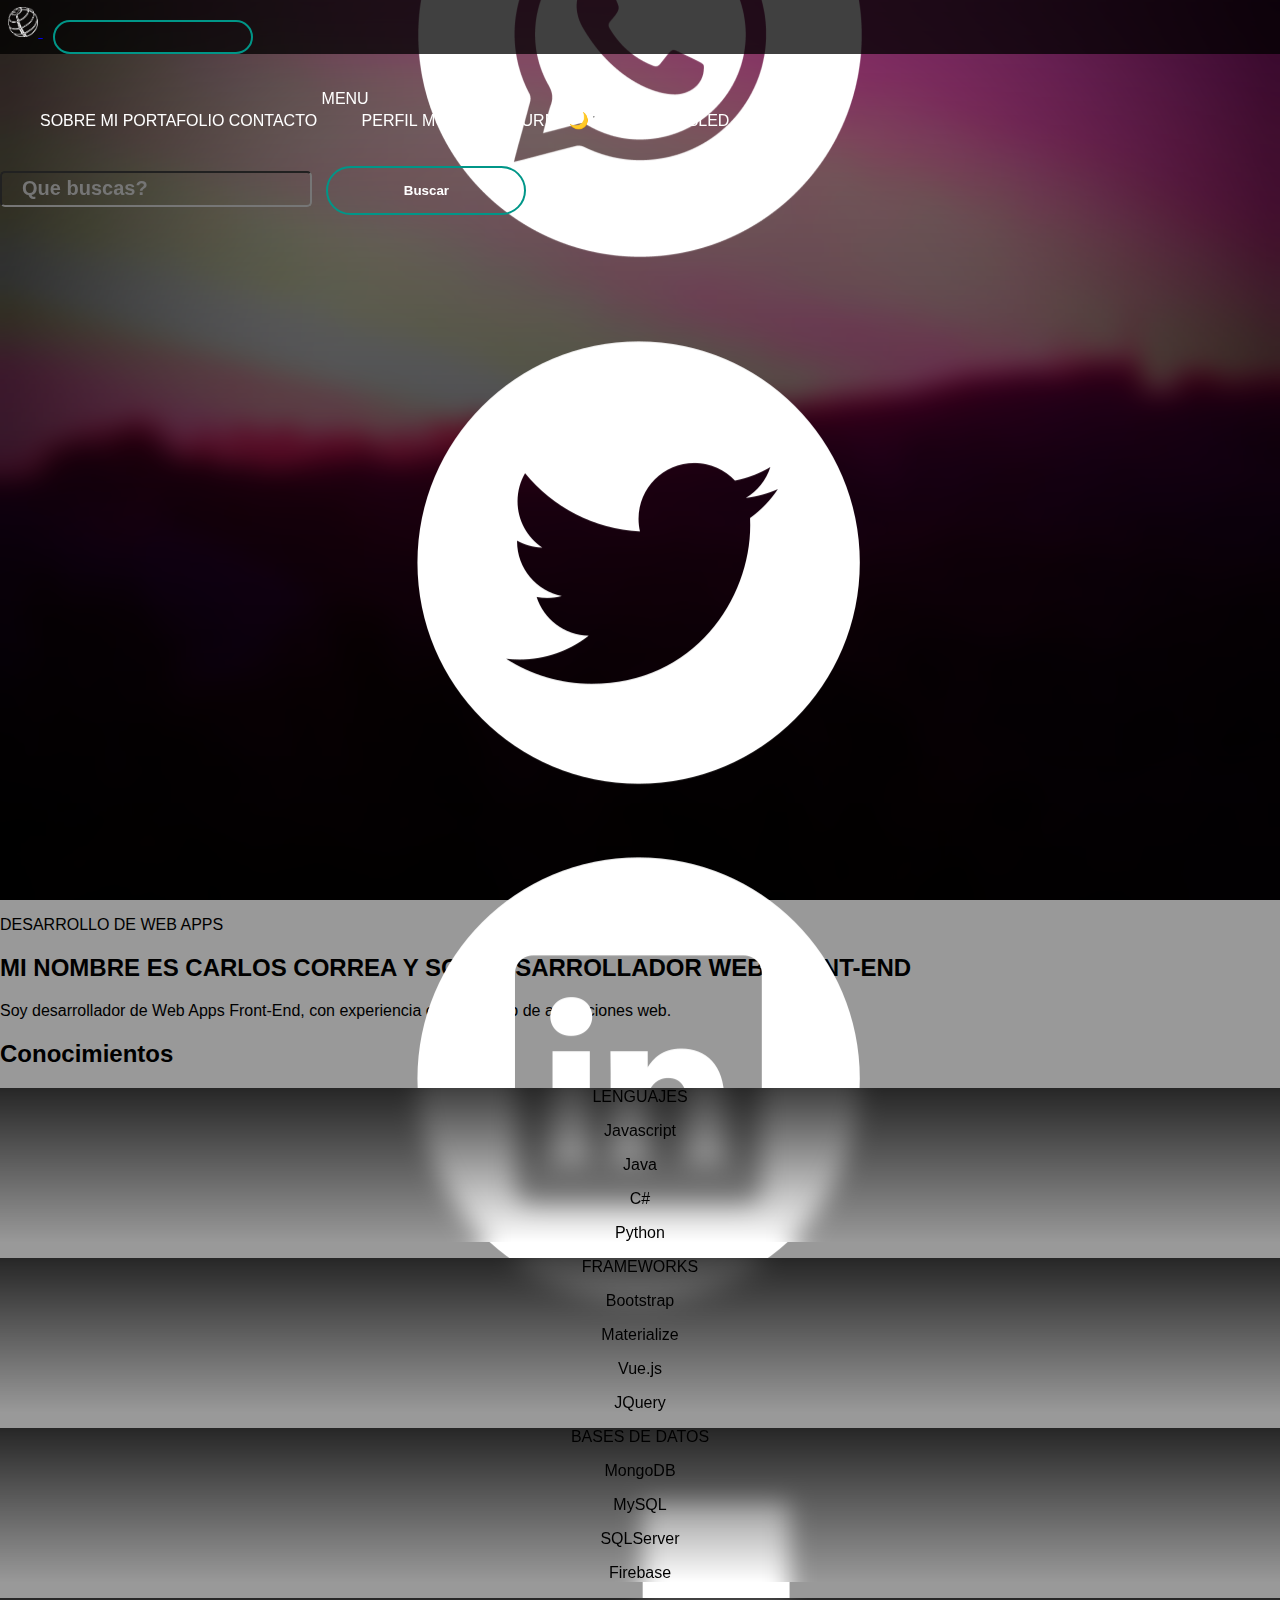
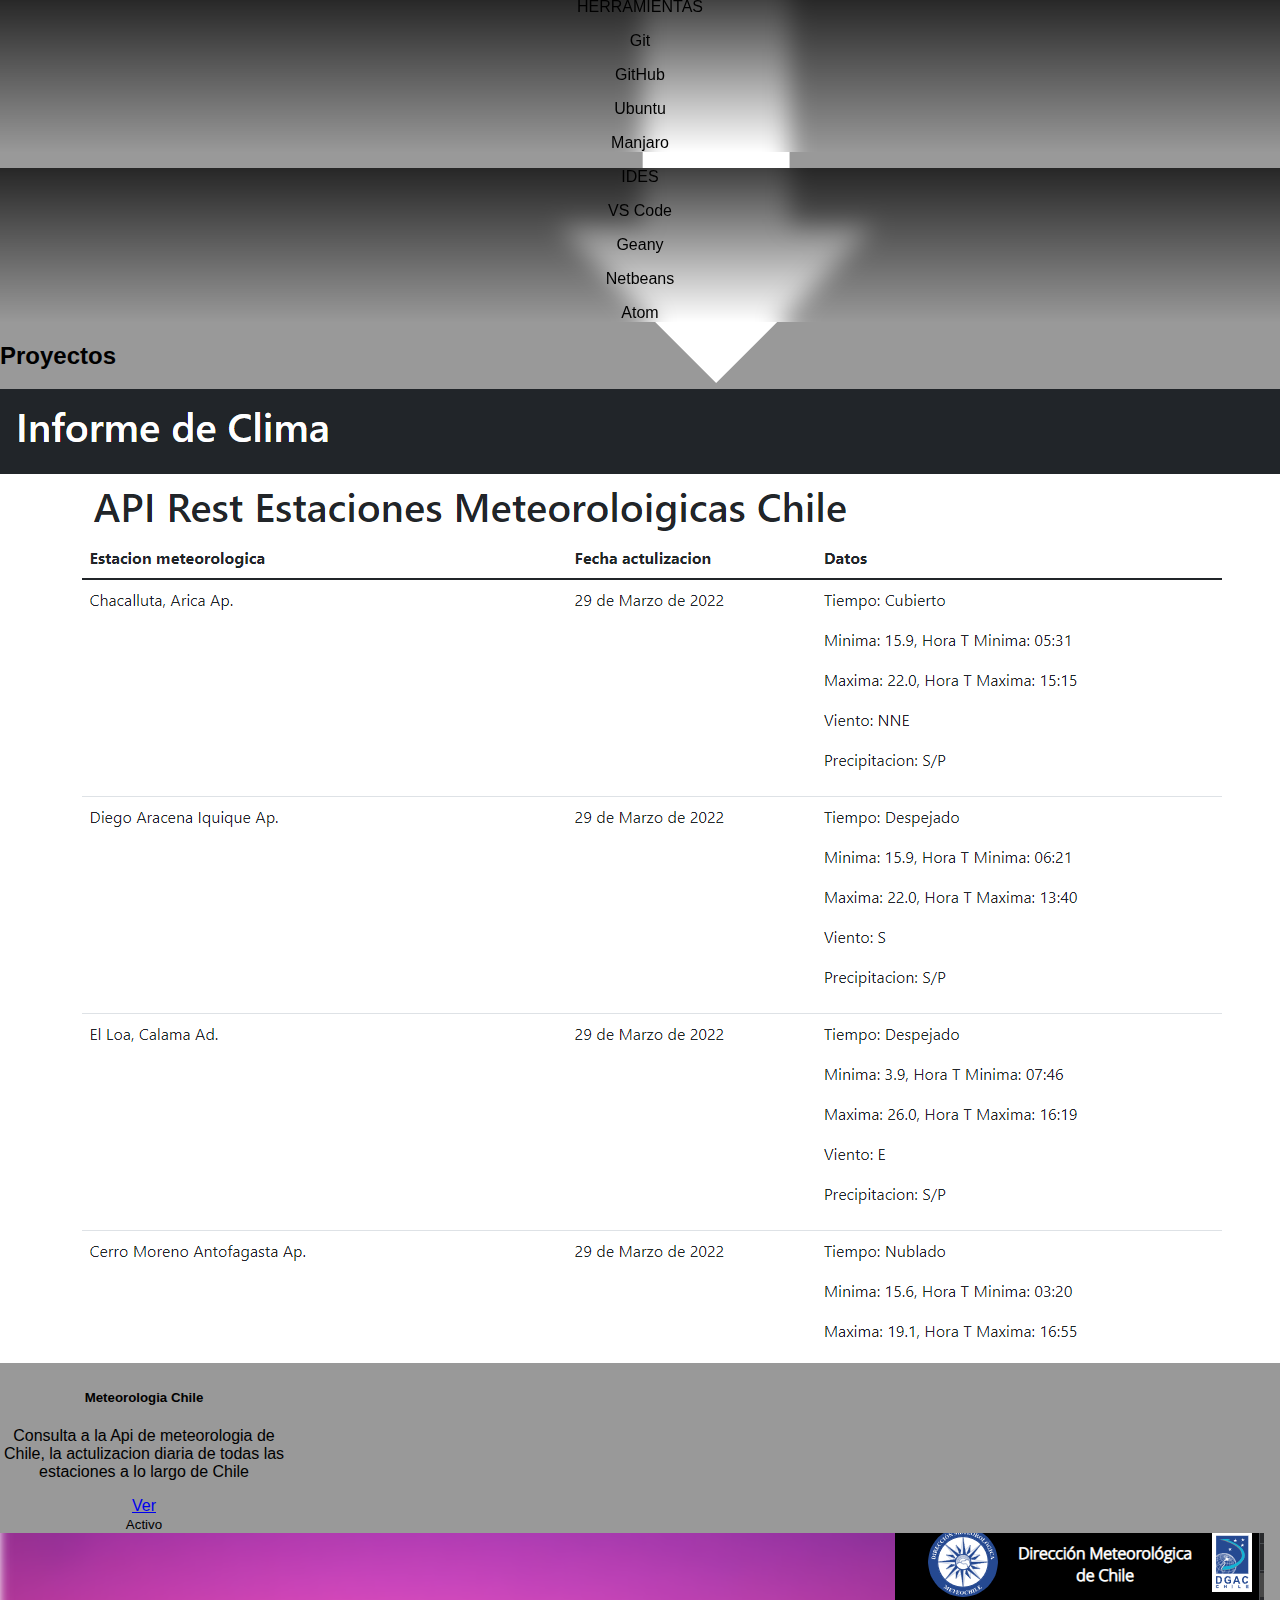
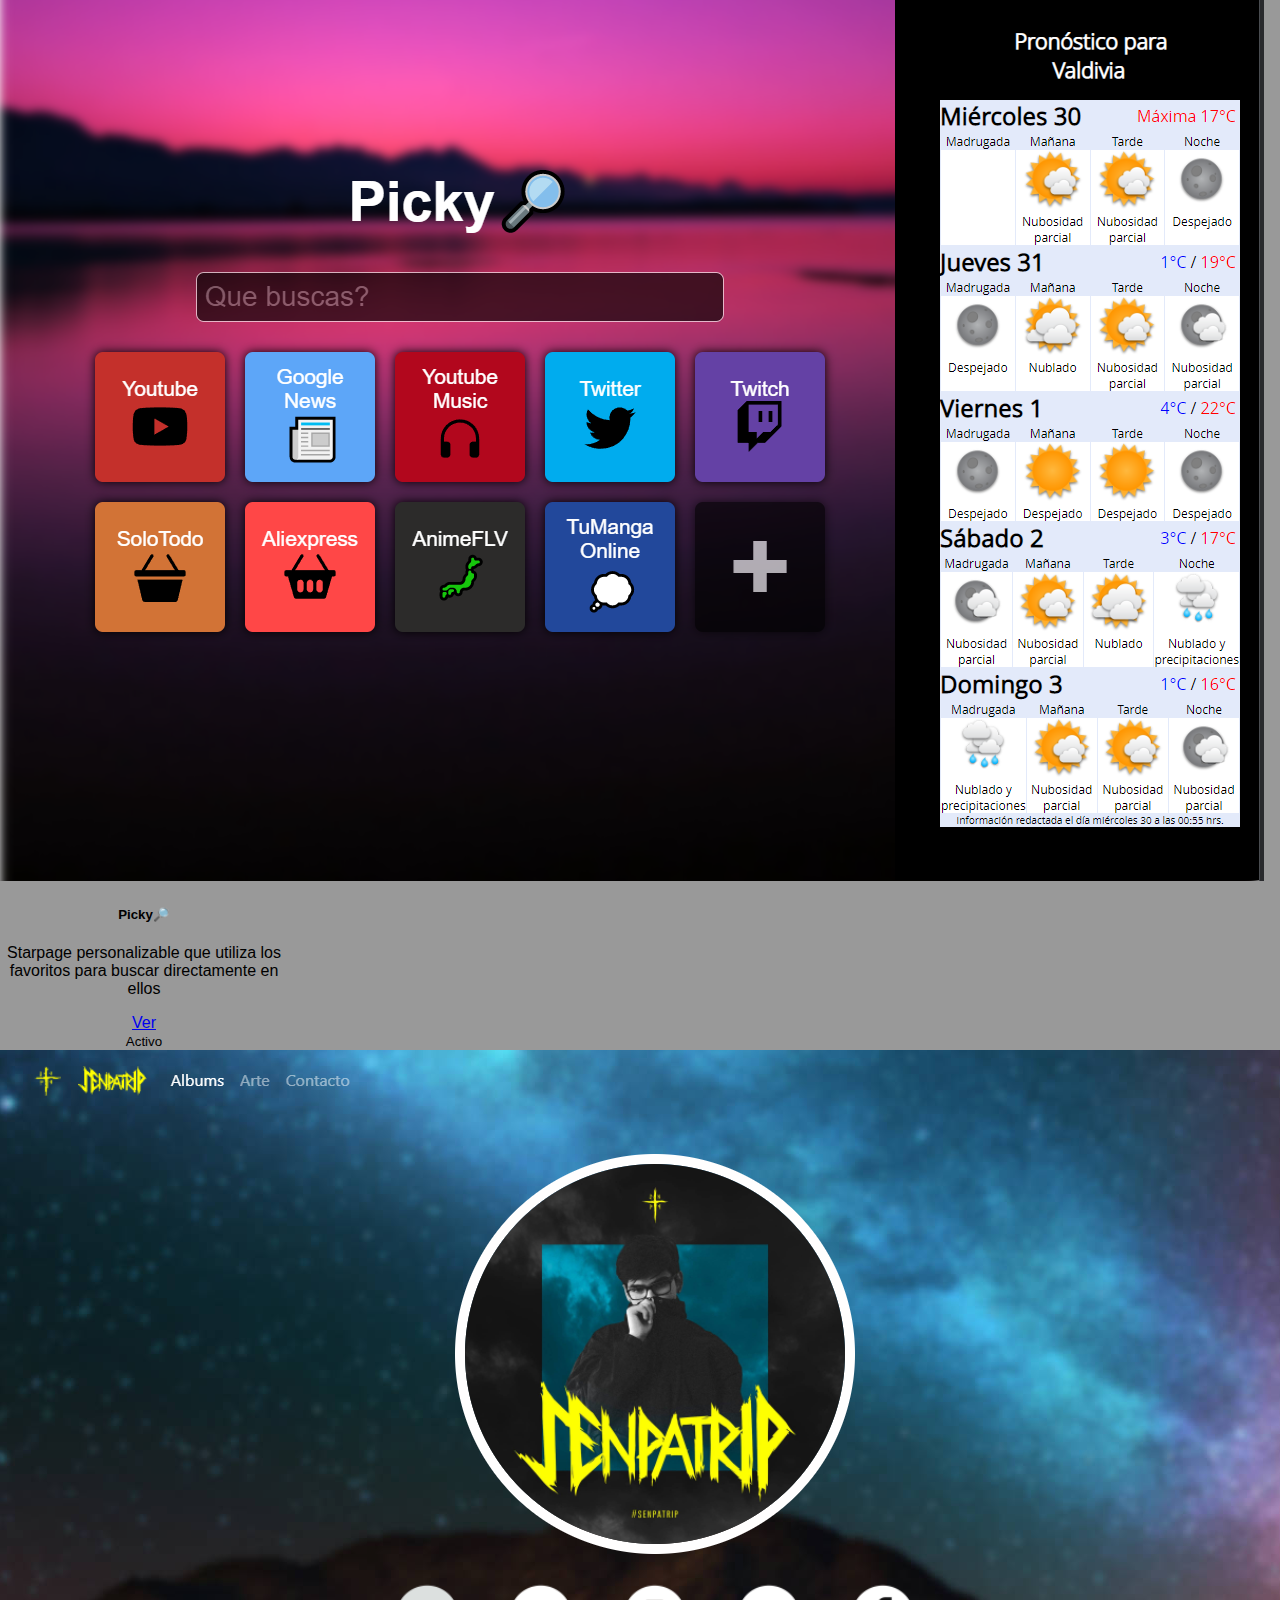
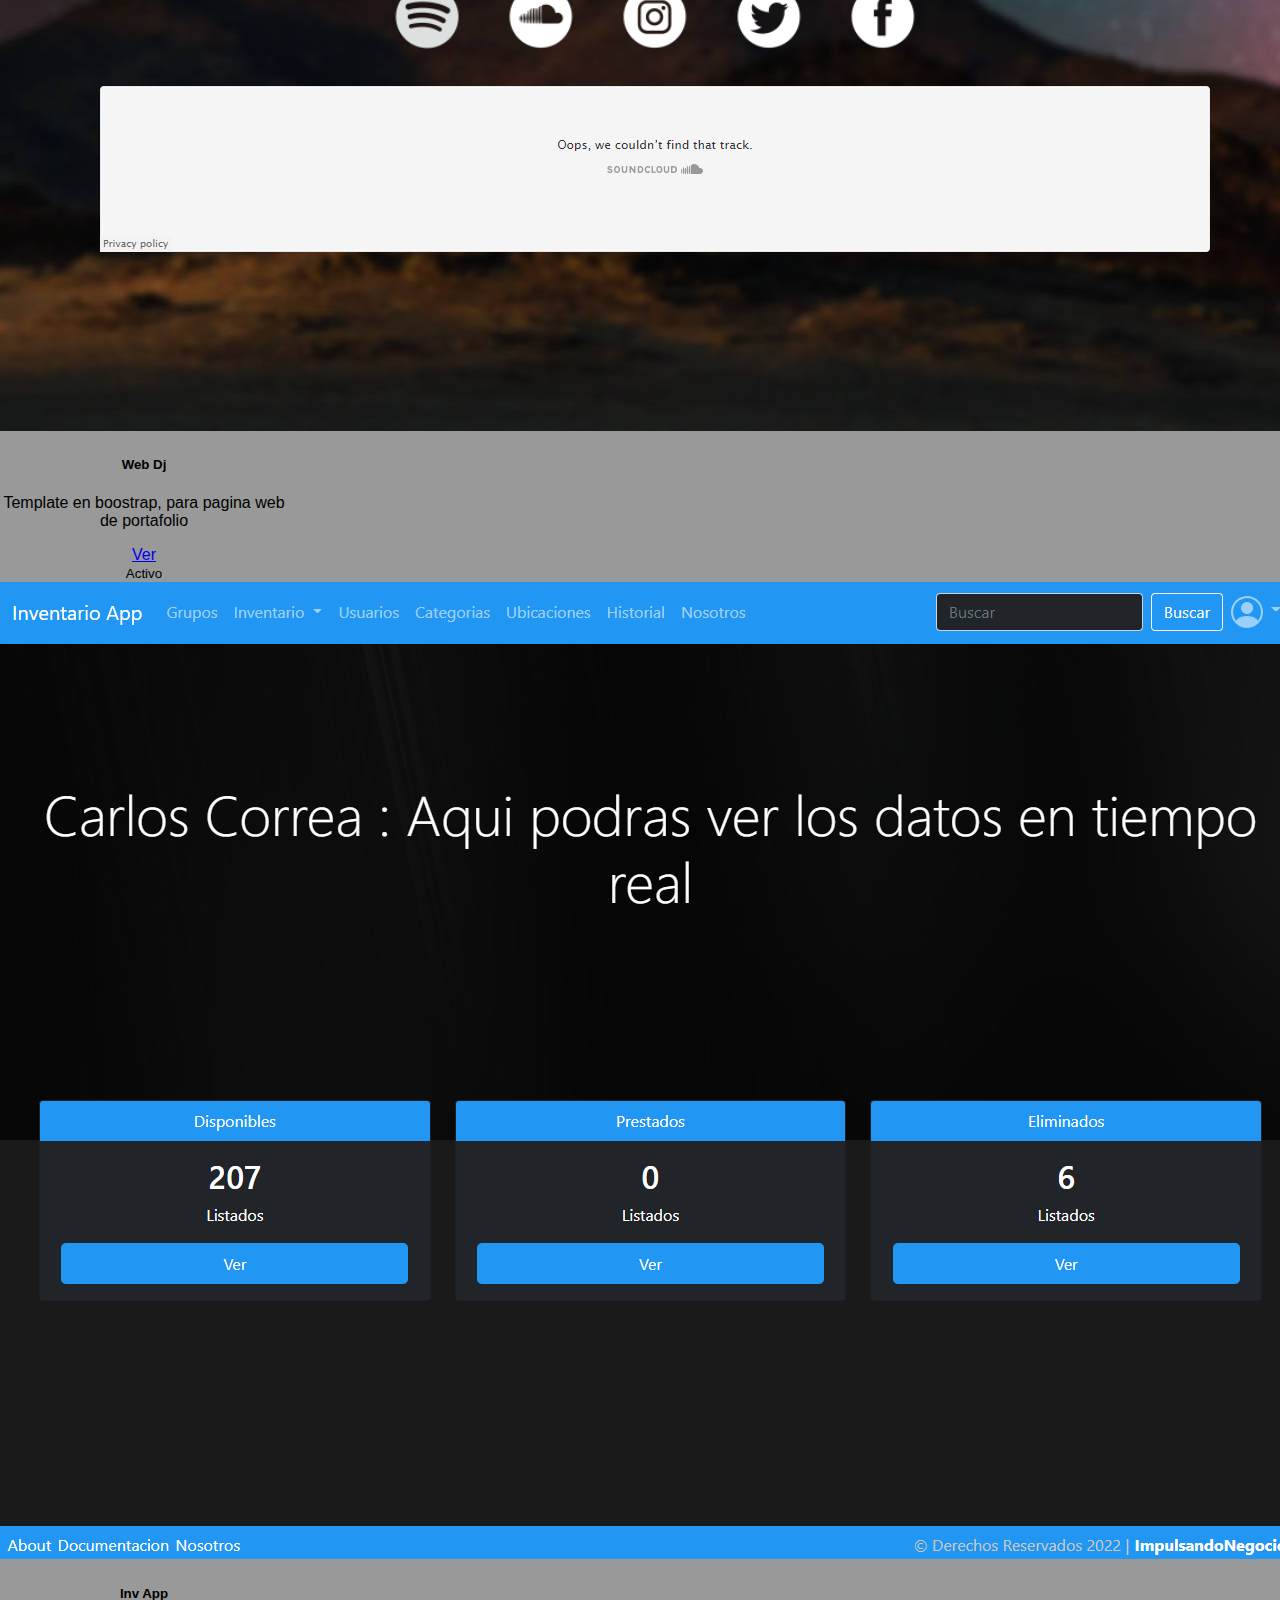
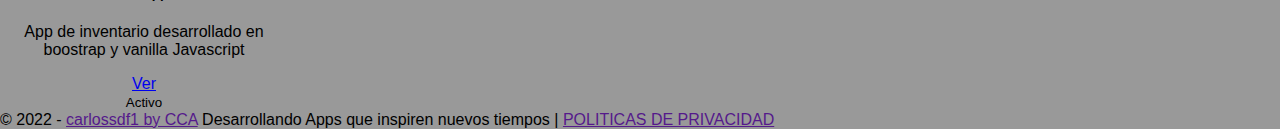
==== commit 8e47406d: "agregado footer, cambio de fondo, limpieza de codigo" ====
--- a/index.html
+++ b/index.html
@@ -14,7 +14,7 @@
 
 <body>
 
-    <nav class="navbar navbar-expand-lg navbar-dark text-light" id="navbar">
+    <nav class="navbar navbar-expand-lg text-light" id="navbar">
         <div class="container-fluid">
             <a class="navbar-brand" href="index.html">
                 <img src="img/icon/esfer.png" height="30" alt="INICIO">
@@ -37,24 +37,24 @@
                     <li class="nav-item dropdown">
                         <a class="nav-link dropdown-toggle" href="#" id="navbarDropdown" role="button"
                             data-bs-toggle="dropdown" aria-expanded="false">
-                            Dropdown
+                            Menu
                         </a>
                         <ul class="dropdown-menu bg-dark" aria-labelledby="navbarDropdown">
-                            <li><a class="dropdown-item" href="#">Action</a></li>
-                            <li><a class="dropdown-item" href="#">Another action</a></li>
+                            <li><a class="dropdown-item" href="#">Perfil</a></li>
+                            <li><a class="dropdown-item" href="#">Modo Nocturno🌙</a></li>
                             <li>
                                 <hr class="dropdown-divider">
                             </li>
-                            <li><a class="dropdown-item" href="#">Something else here</a></li>
+                            <li><a class="dropdown-item" href="#">Salir</a></li>
                         </ul>
                     </li>
-                    <li class="nav-item">
+                    <li class="nav-item d-none">
                         <a class="nav-link disabled">Disabled</a>
                     </li>
                 </ul>
                 <form class="d-flex">
-                    <input class="form-control me-2 bg-dark" type="search" placeholder="Search" aria-label="Search">
-                    <button class="btn btn-outline-success" type="submit">Search</button>
+                    <input class="form-control me-2 bg-dark" type="search" placeholder="Que buscas?" aria-label="Search">
+                    <button class="btn btn-outline-success" type="submit">Buscar</button>
                 </form>
                 <!-- <span class="navbar-text">
                 </span> -->
@@ -100,6 +100,14 @@
                                 <a href=""><img id="icon" src="img/icon/11-linkedin.png" alt=""></a>
                             </div>
                         </div>
+                        <div class="row row-cols-5 justify-content-center">
+                            <div class="col">
+                                <div class="p-5"></div>
+                                <a href="#descripcion">
+                                    <img class="flecha" src="data:image/svg+xml,<svg xmlns=%22http://www.w3.org/2000/svg%22 viewBox=%22-7 0 20 20%22><text x=%22.0em%22 y=%221.0em%22 font-size=%2210%22>⬇</text></svg>" alt="ir a descripcion">
+                                </a>
+                            </div>
+                        </div>
                     </div>
                 </div>
             </div>
@@ -111,8 +119,8 @@
     <!-- </div> -->
 
     <div class="container">
-        <div class="p-3"></div>
-
+        <a name="descripcion"></a>
+        <div class="p-5"></div>
         <div class="text-center">
             <p class="text-white">
                 DESARROLLO DE WEB APPS
@@ -148,8 +156,6 @@
                         <p class="card-text">Bootstrap</p>
                         <p class="card-text">Materialize</p>
                         <p class="card-text">Vue.js</p>
-                        <p class="card-text">Animate</p>
-                        <p class="card-text">Node</p>
                         <p class="card-text">JQuery</p>
                     </div>
                 </div>
@@ -203,7 +209,7 @@
                         <h5 class="card-title">Meteorologia Chile</h5>
                         <p class="card-text">Consulta a la Api de meteorologia de Chile, la actulizacion diaria de todas
                             las estaciones a lo largo de Chile</p>
-                        <a href="view/meteorologia/index.html" class="btn btn-primary">Ver</a>
+                        <a href="view/meteorologia/index.html" class="btn btn-success">Ver</a>
                     </div>
                     <div class="card-footer bg-gradient">
                         <small class="text-muted">Activo</small>
@@ -217,7 +223,7 @@
                         <h5 class="card-title">Picky🔎</h5>
                         <p class="card-text">Starpage personalizable que utiliza los favoritos para buscar directamente
                             en ellos</p>
-                        <a href="https://carlossdf1.github.io/Picky/" class="btn btn-primary">Ver</a>
+                        <a href="https://carlossdf1.github.io/Picky/" class="btn btn-success align-text-bottom">Ver</a>
                     </div>
                     <div class="card-footer bg-gradient">
                         <small class="text-muted">Activo</small>
@@ -230,7 +236,7 @@
                     <div class="card-body">
                         <h5 class="card-title">Web Dj</h5>
                         <p class="card-text">Template en boostrap, para pagina web de portafolio</p>
-                        <a href="https://carlossdf1.github.io/web-dj/" class="btn btn-primary">Ver</a>
+                        <a href="https://carlossdf1.github.io/web-dj/" class="btn btn-success">Ver</a>
                     </div>
                     <div class="card-footer bg-gradient">
                         <small class="text-muted">Activo</small>
@@ -243,7 +249,7 @@
                     <div class="card-body">
                         <h5 class="card-title">Inv App</h5>
                         <p class="card-text">App de inventario desarrollado en boostrap y vanilla Javascript</p>
-                        <a href="https://carlossdf1.github.io/invapp/" class="btn btn-primary">Ver</a>
+                        <a href="https://carlossdf1.github.io/invapp/" class="btn btn-success">Ver</a>
                     </div>
                     <div class="card-footer bg-gradient">
                         <small class="text-muted">Activo</small>
@@ -256,34 +262,18 @@
 
     <div class="p-5"></div>
 
-    <template>
-        <div class="col" id="CardUser">
-            <div class="card text-white">
-                <div class="card-header">Header</div>
-                <div class="card-body">
-                    <h5 class="card-title" id="userNombre"></h5>
-                    <p class="card-text" id="userEmail"></p>
-                    <p class="card-text" id="userRol"></p>
-                    <div class="d-flex justify-content-end">
-                        <a href="#" id="userEditar" class="btn btn-primary text-end">Ver</a>
-                    </div>
-                </div>
-                <div class="card-footer">
-                    <small class="text-muted" id="userEstado"></small>
-                </div>
-            </div>
-        </div>
-    </template>
-
-    <div class="container-xxl">
-        <!-- <div class="row">
-            <div class="col-md-12">
-                <h1>Soy Carlos Correa</h1>
-                <p>
-                </p>
-            </div>
+    <footer class="card-footer text-white bg-gradient">    
+   
+        <div class="footer-copyright text-center">© 2022 -
+          <a id="link-home" class="text-center links-2" href="">carlossdf1 by CCA</a>
+          Desarrollando Apps que inspiren nuevos tiempos | 
+          <a id="link-privacy" class="text-center links-2" href=""> POLITICAS DE PRIVACIDAD </a> 
+        </div>
+        <!-- <div class="footer-logo">
+          <a id="link-home" class="links-2" href=""> CARLOSSDF1 </a>
         </div> -->
-    </div>
+
+    </footer>
 
 
 
--- a/css/style.css
+++ b/css/style.css
@@ -9,7 +9,8 @@
     height: 100%;
     /* display: flex;
     flex-direction: column; */
-    background: url(../img/background/fondo-blur-4.jpg) no-repeat fixed bottom center;
+    background: linear-gradient(rgba(0,0,0,0.40),rgba(0,0,0,0.40)), url(../img/background/cerro-lofi.jpg) no-repeat fixed bottom center / cover;
+    /* background: linear-gradient(rgba(0,0,0,0.40),rgba(0,0,0,0.40)), url(../img/background/cerro.jpg) no-repeat fixed bottom center / cover; */
 }
 
 .navbar ul li{
@@ -175,6 +176,10 @@
     align-items: center; */
 }
 
+.flecha{
+    filter: invert(100%);
+}
+
 .row-cols-5>* {
     flex: 0 0 20%;
     max-width: none;
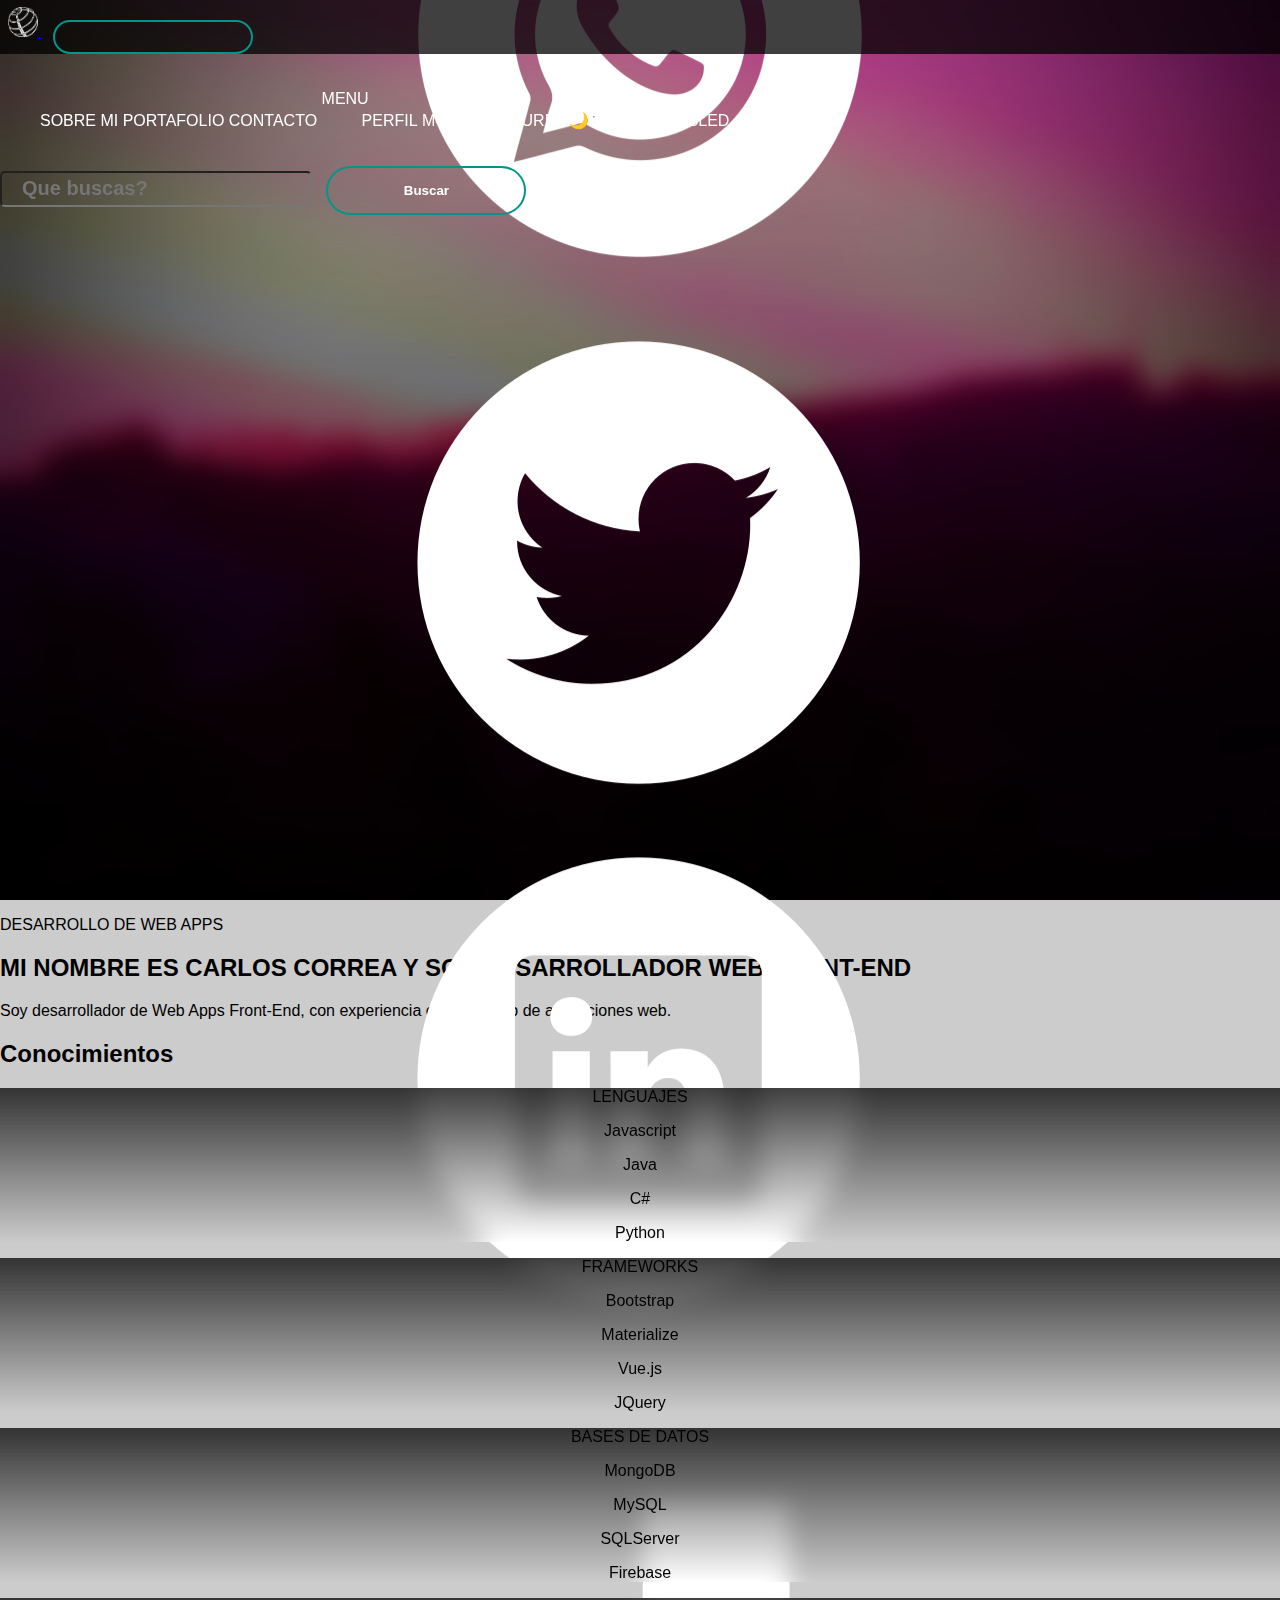
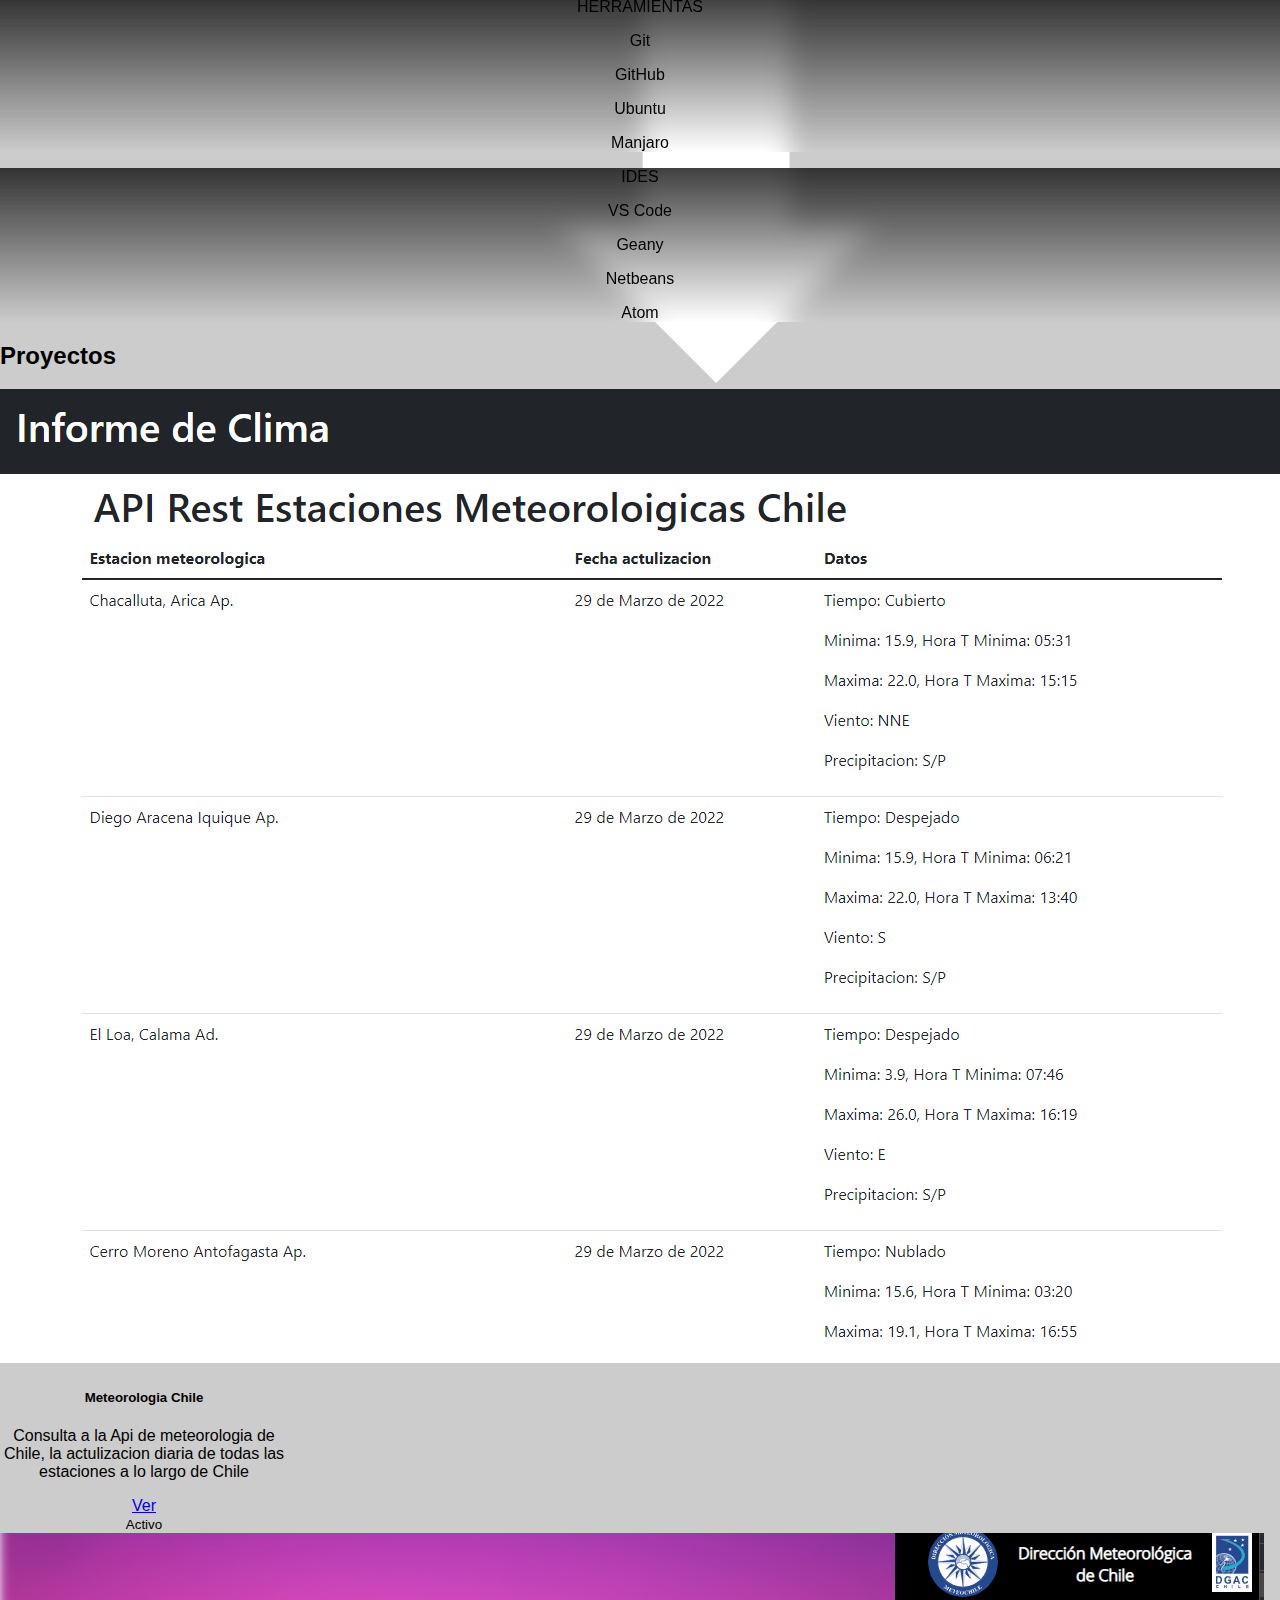
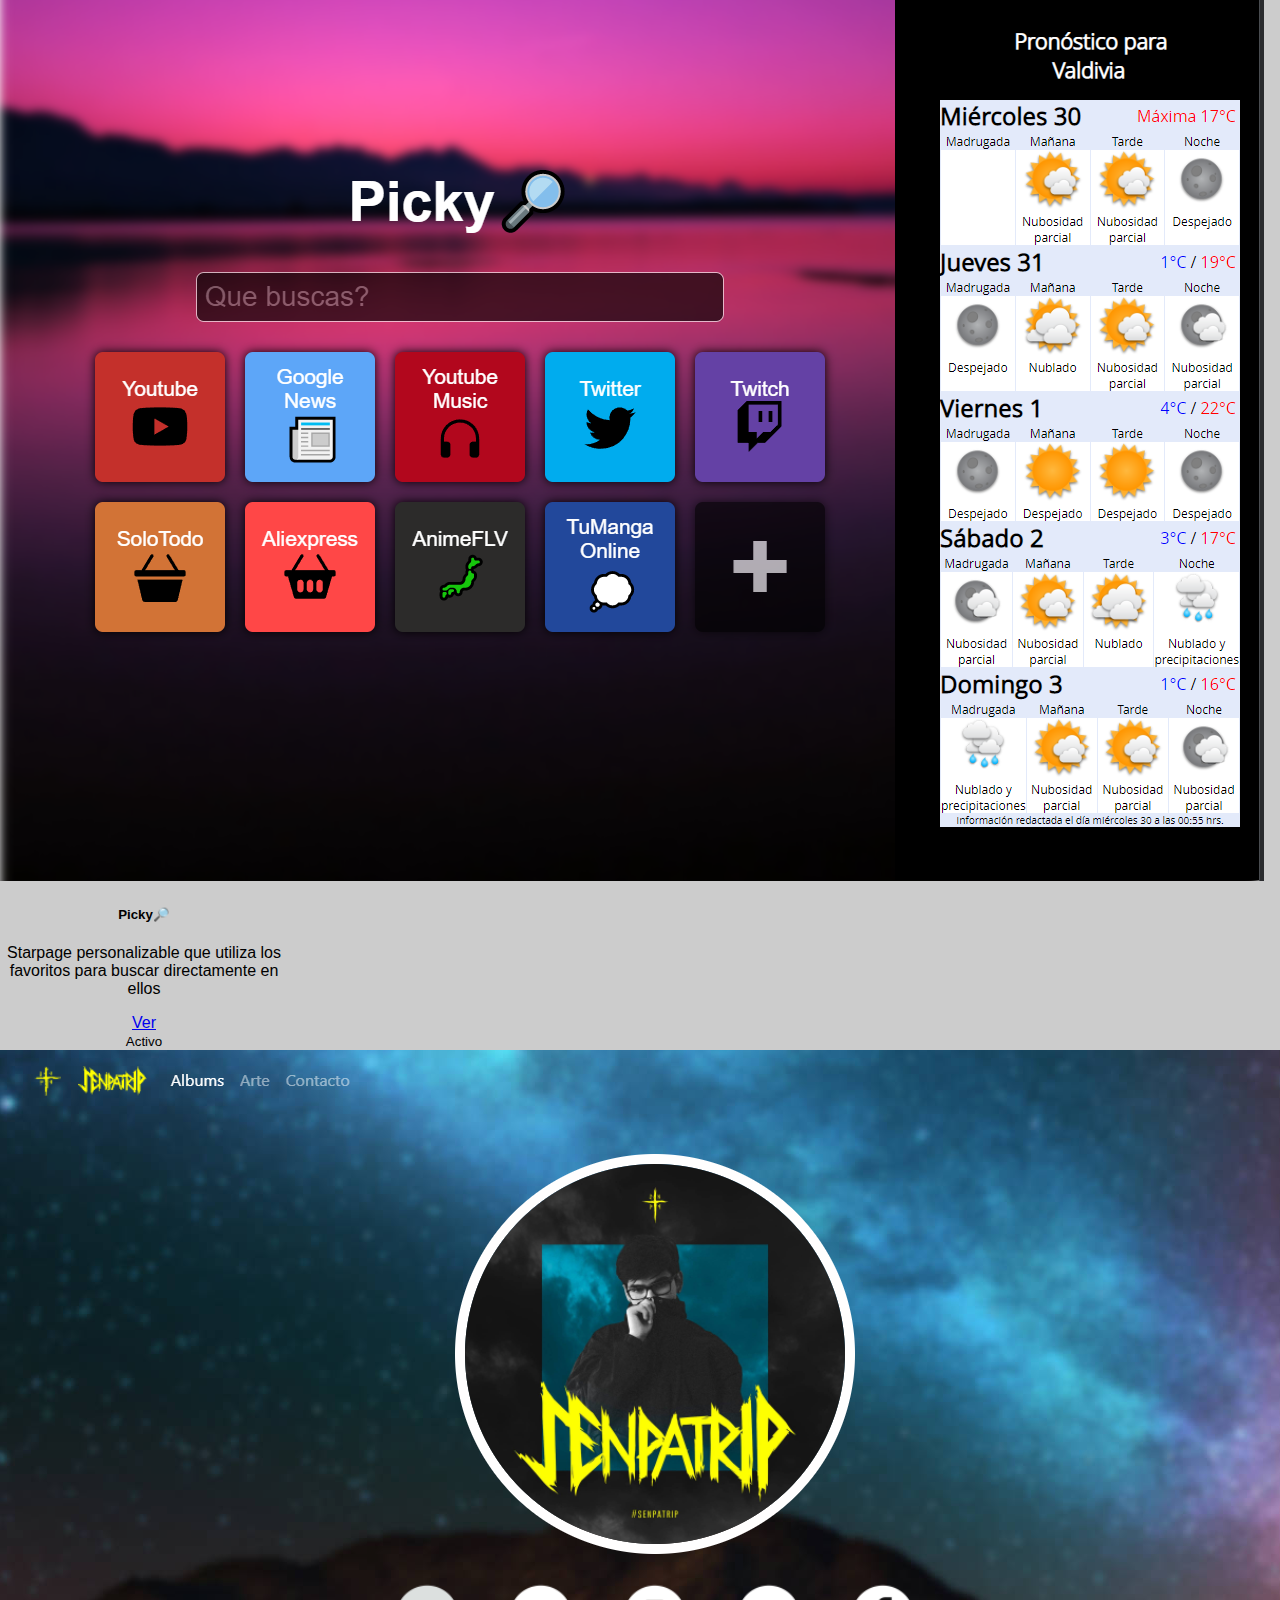
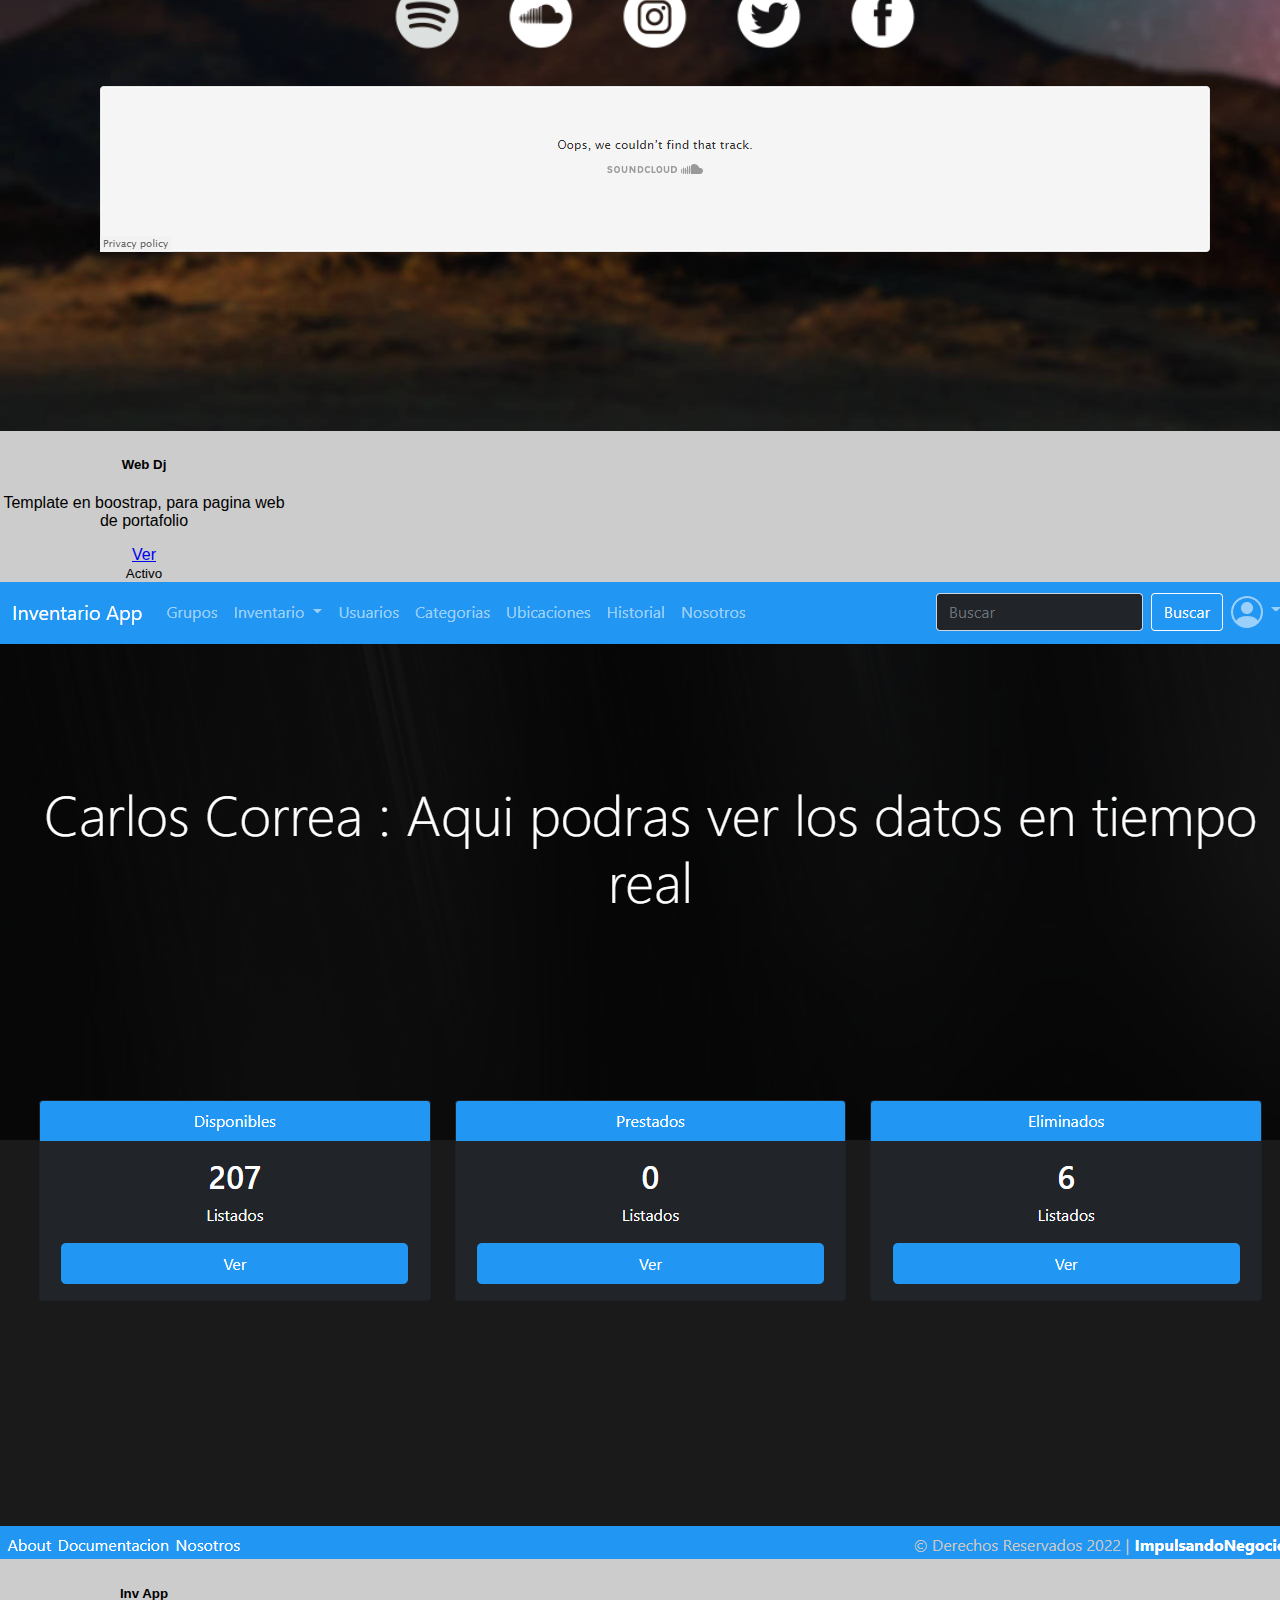
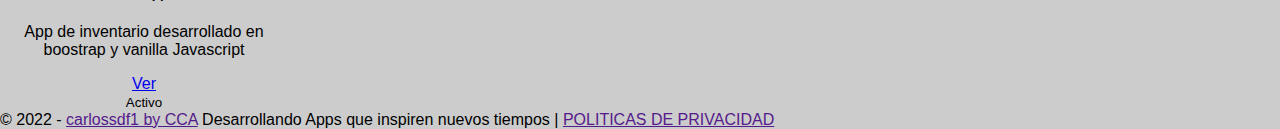
==== commit 34ad2233: "mejora de imagen, habilitacion de efecto js" ====
--- a/index.html
+++ b/index.html
@@ -14,7 +14,7 @@
 
 <body>
 
-    <nav class="navbar navbar-expand-lg text-light" id="navbar">
+    <nav class="navbar navbar-expand-lg bg-transparent text-light" id="navbar">
         <div class="container-fluid">
             <a class="navbar-brand" href="index.html">
                 <img src="img/icon/esfer.png" height="30" alt="INICIO">
--- a/css/style.css
+++ b/css/style.css
@@ -9,7 +9,7 @@
     height: 100%;
     /* display: flex;
     flex-direction: column; */
-    background: linear-gradient(rgba(0,0,0,0.40),rgba(0,0,0,0.40)), url(../img/background/cerro-lofi.jpg) no-repeat fixed bottom center / cover;
+    background: linear-gradient(rgba(0,0,0,0.20),rgba(0,0,0,0.20)), url(../img/background/cerro-lofi.webp) no-repeat fixed bottom center / cover;
     /* background: linear-gradient(rgba(0,0,0,0.40),rgba(0,0,0,0.40)), url(../img/background/cerro.jpg) no-repeat fixed bottom center / cover; */
 }
 
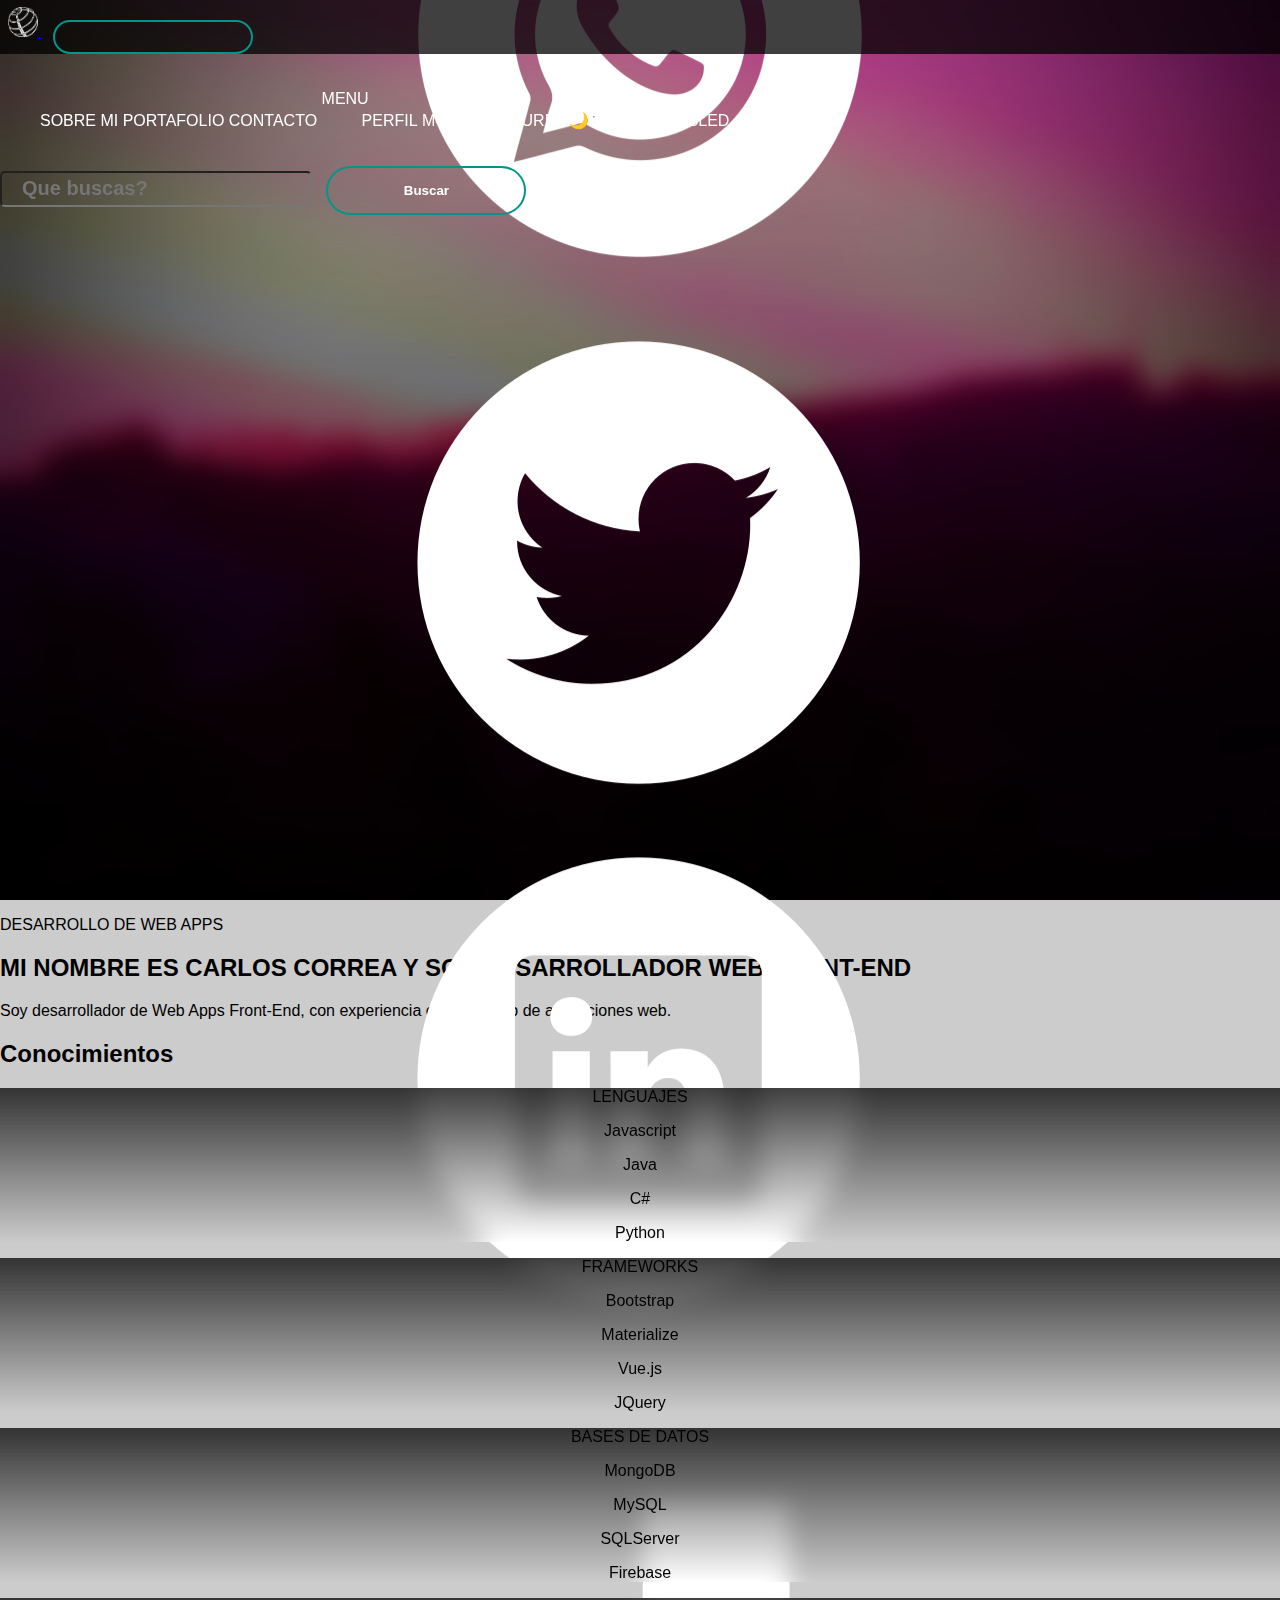
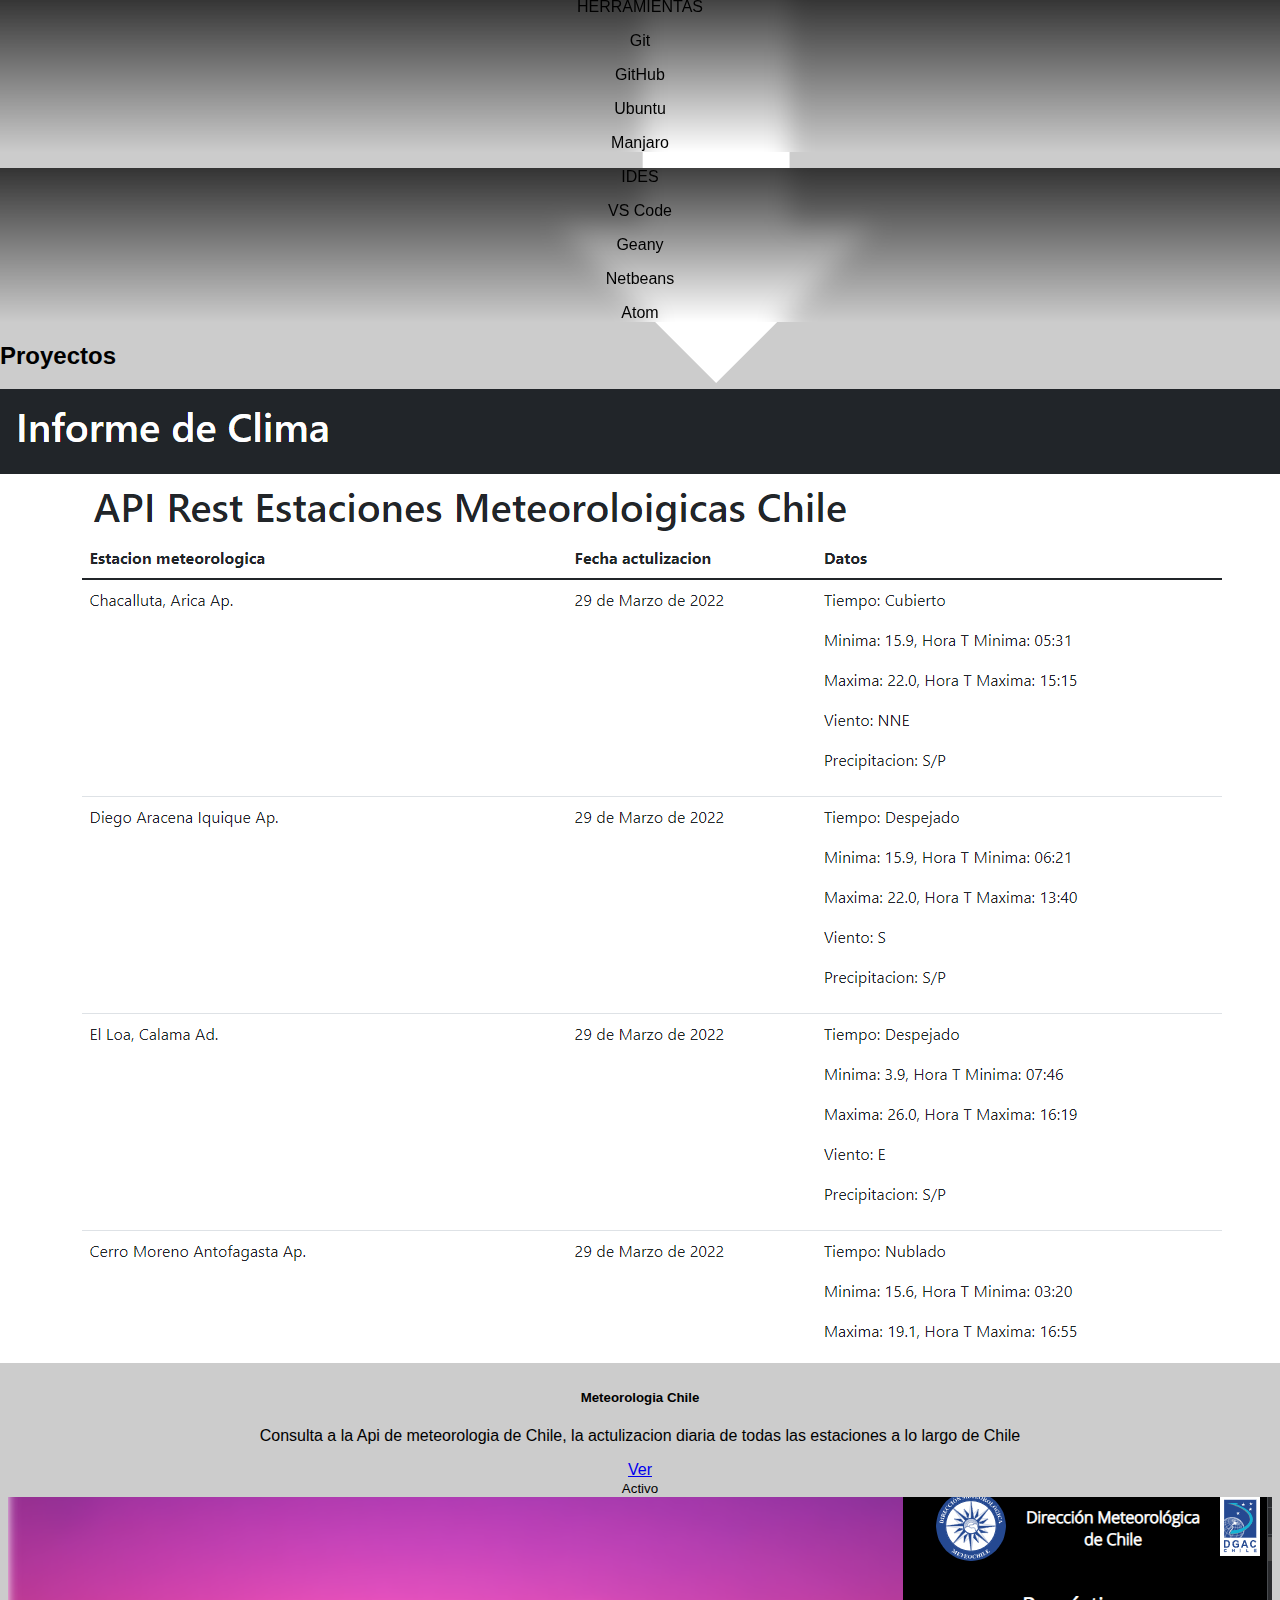
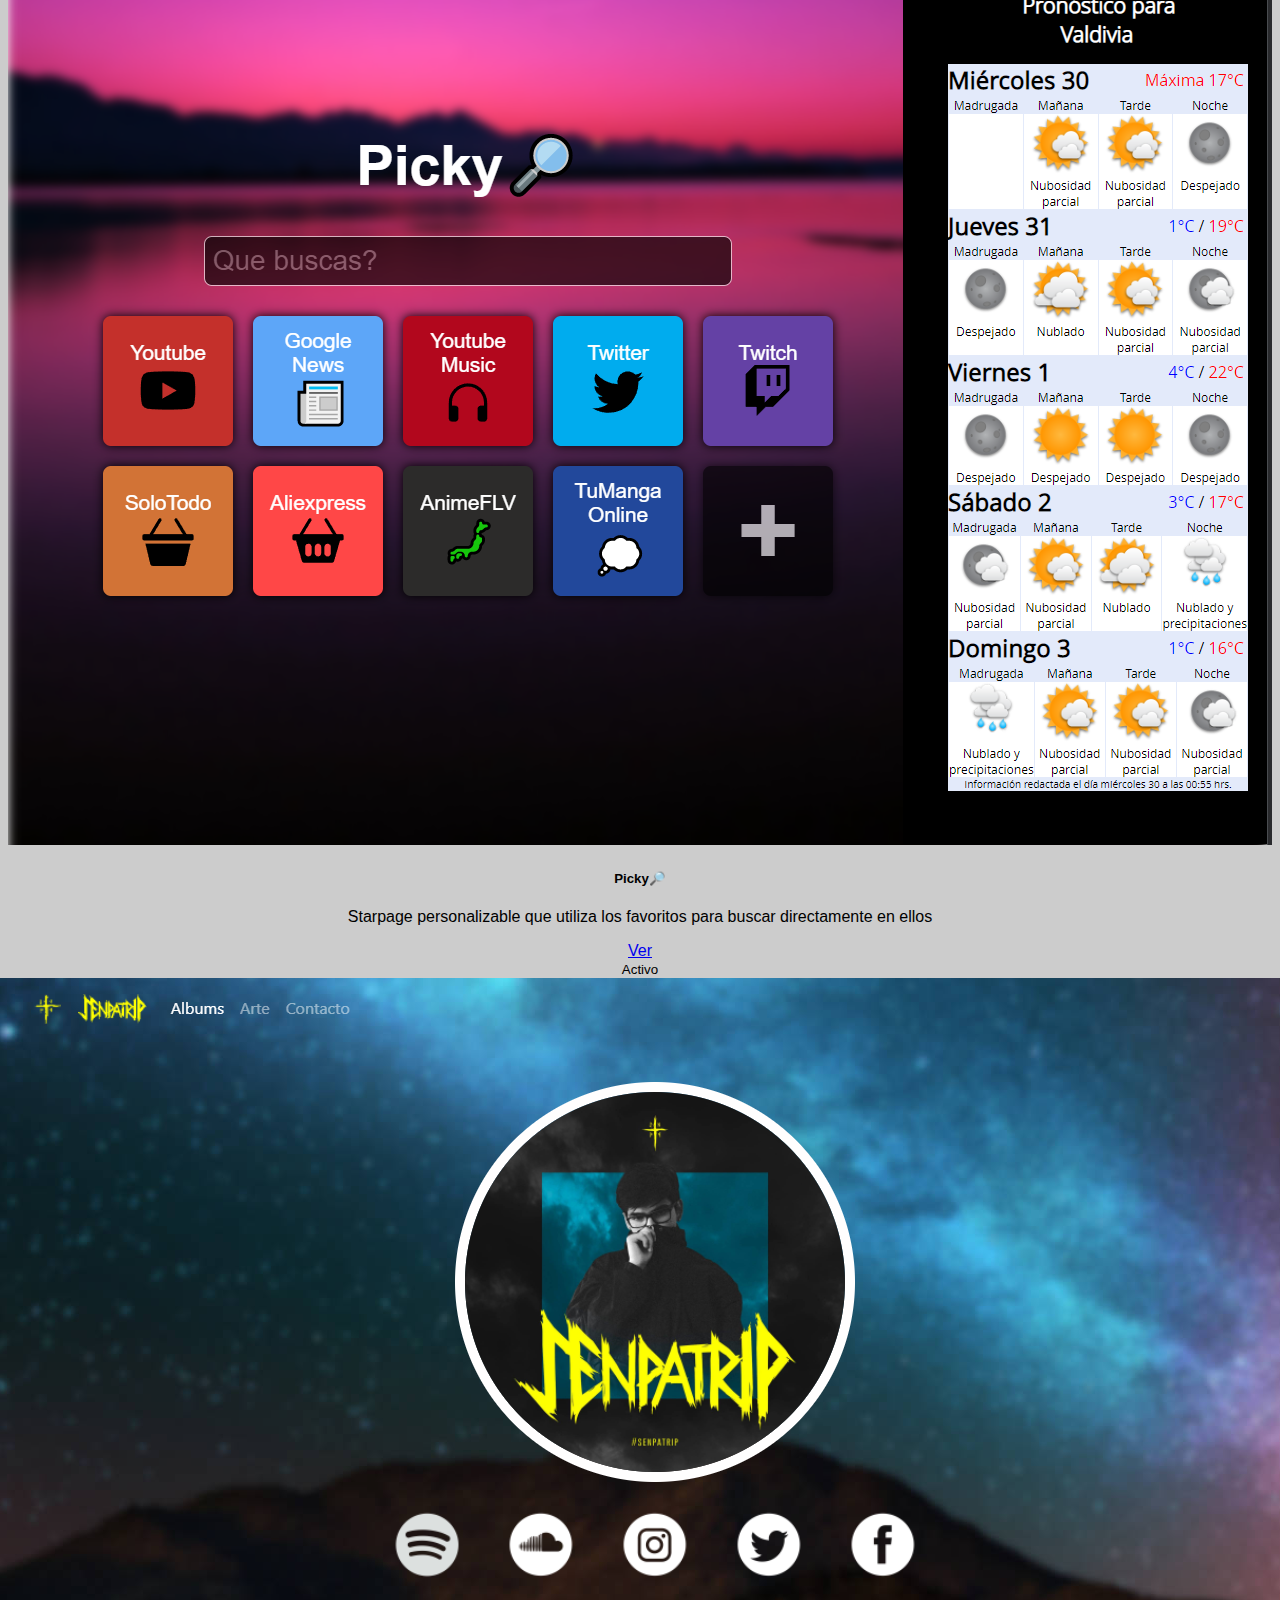
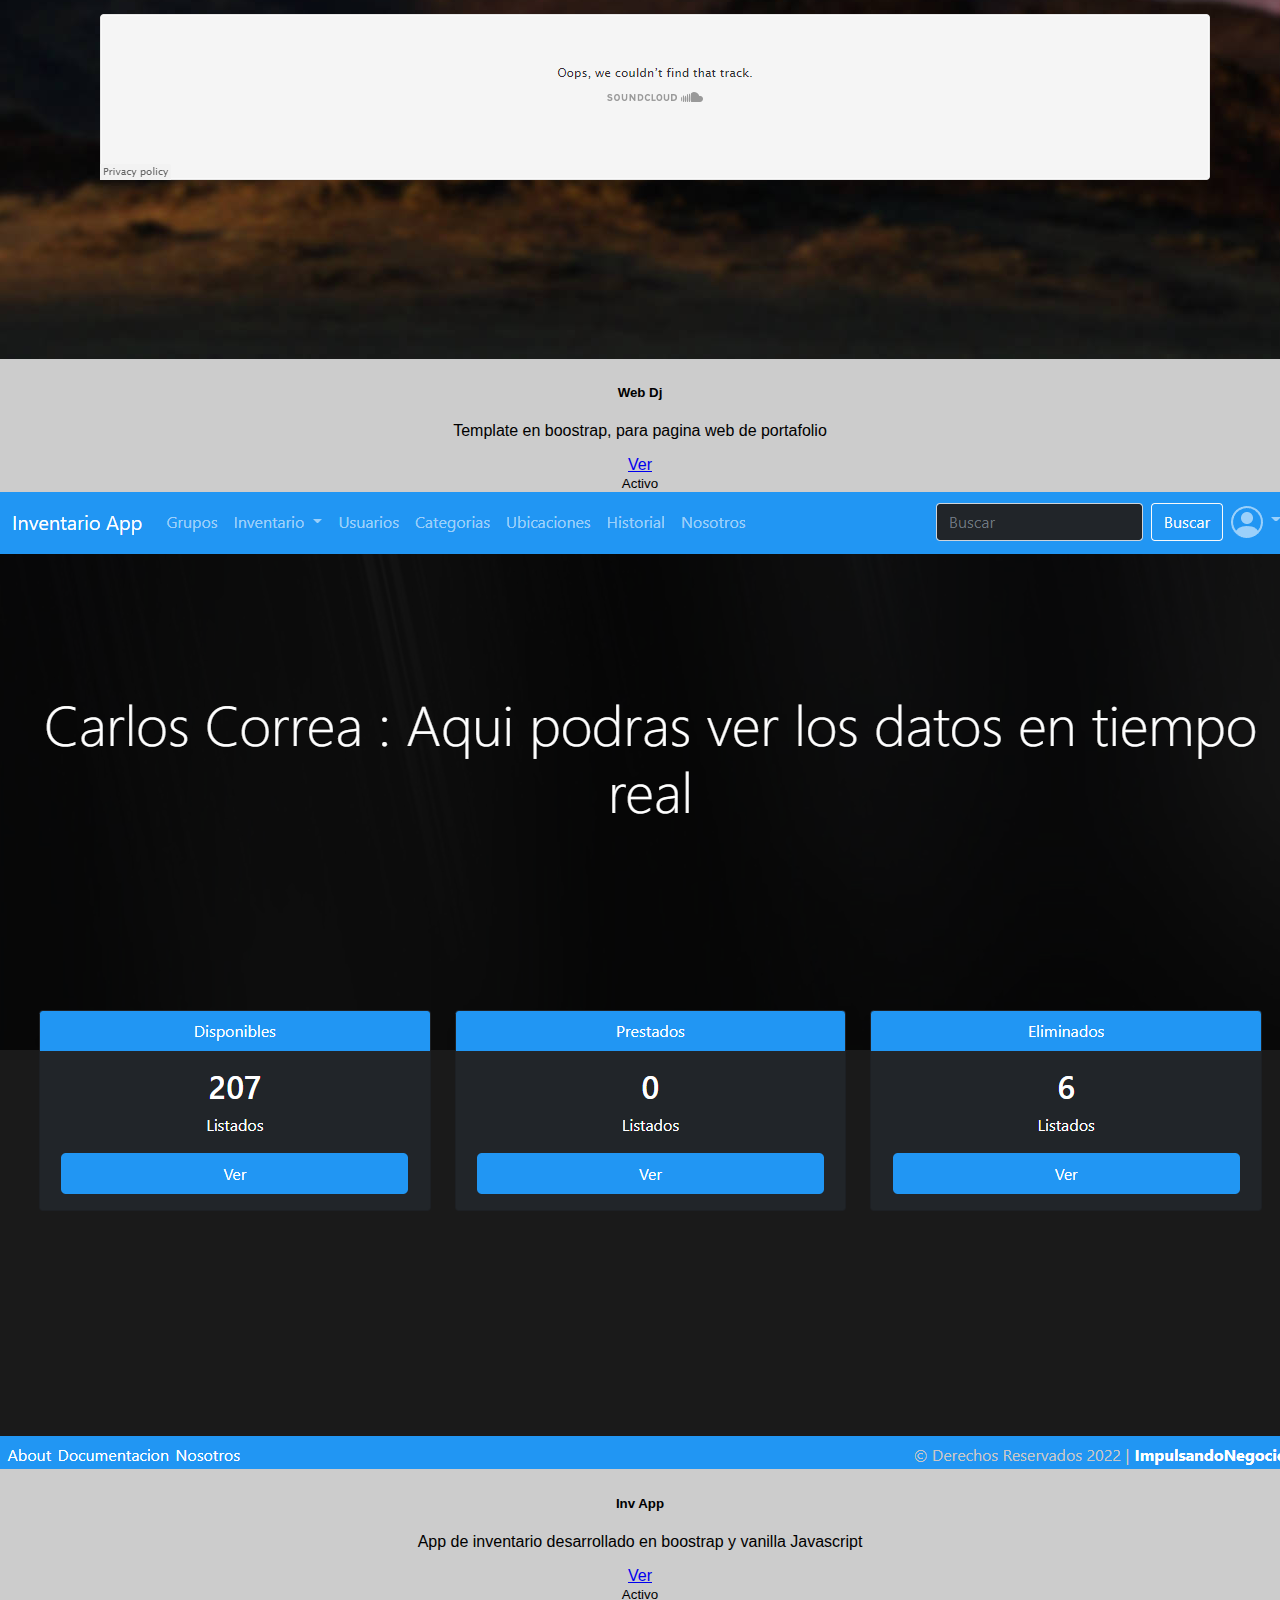
==== commit c0c7e927: "hotfix titulos y rows class" ====
--- a/index.html
+++ b/index.html
@@ -201,9 +201,9 @@
         <h2 class="text-light text-center">Proyectos</h2>
         <div class="p-2"></div>
 
-        <div class="row row-cols-1 row-cols-md-4 g-4">
-            <div class="col">
-                <div class="card h-100 bg-dark text-white" style="width: 18rem;">
+        <div class="row row-cols-1 row-cols-md-4 g-4 align-content-center">
+            <div class="col">
+                <div class="card h-100 bg-dark text-white">
                     <img src="img/thumbnail/thumbnail-meteorologia.png" class="card-img-top" alt="...">
                     <div class="card-body">
                         <h5 class="card-title">Meteorologia Chile</h5>
@@ -217,7 +217,7 @@
                 </div>
             </div>
             <div class="col">
-                <div class="card h-100 bg-dark text-white" style="width: 18rem;">
+                <div class="card h-100 bg-dark text-white">
                     <img src="img/thumbnail/thumbnail-picky.png" class="card-img-top" alt="...">
                     <div class="card-body">
                         <h5 class="card-title">Picky🔎</h5>
@@ -231,7 +231,7 @@
                 </div>
             </div>
             <div class="col">
-                <div class="card h-100 bg-dark text-white" style="width: 18rem;">
+                <div class="card h-100 bg-dark text-white">
                     <img src="img/thumbnail/thumbnail-webdj.png" class="card-img-top" alt="...">
                     <div class="card-body">
                         <h5 class="card-title">Web Dj</h5>
@@ -244,7 +244,7 @@
                 </div>
             </div>
             <div class="col">
-                <div class="card h-100 bg-dark text-white" style="width: 18rem;">
+                <div class="card h-100 bg-dark text-white">
                     <img src="img/thumbnail/thumbnail-invapp.png" class="card-img-top" alt="...">
                     <div class="card-body">
                         <h5 class="card-title">Inv App</h5>
@@ -277,7 +277,7 @@
 
 
 
-    <script src='/js/index.js' type="text/javascript"></script>
+    <script src='js/index.js' type="text/javascript"></script>
     <script src="https://cdn.jsdelivr.net/npm/bootstrap@5.1.3/dist/js/bootstrap.bundle.min.js"
         integrity="sha384-ka7Sk0Gln4gmtz2MlQnikT1wXgYsOg+OMhuP+IlRH9sENBO0LRn5q+8nbTov4+1p"
         crossorigin="anonymous"></script>
